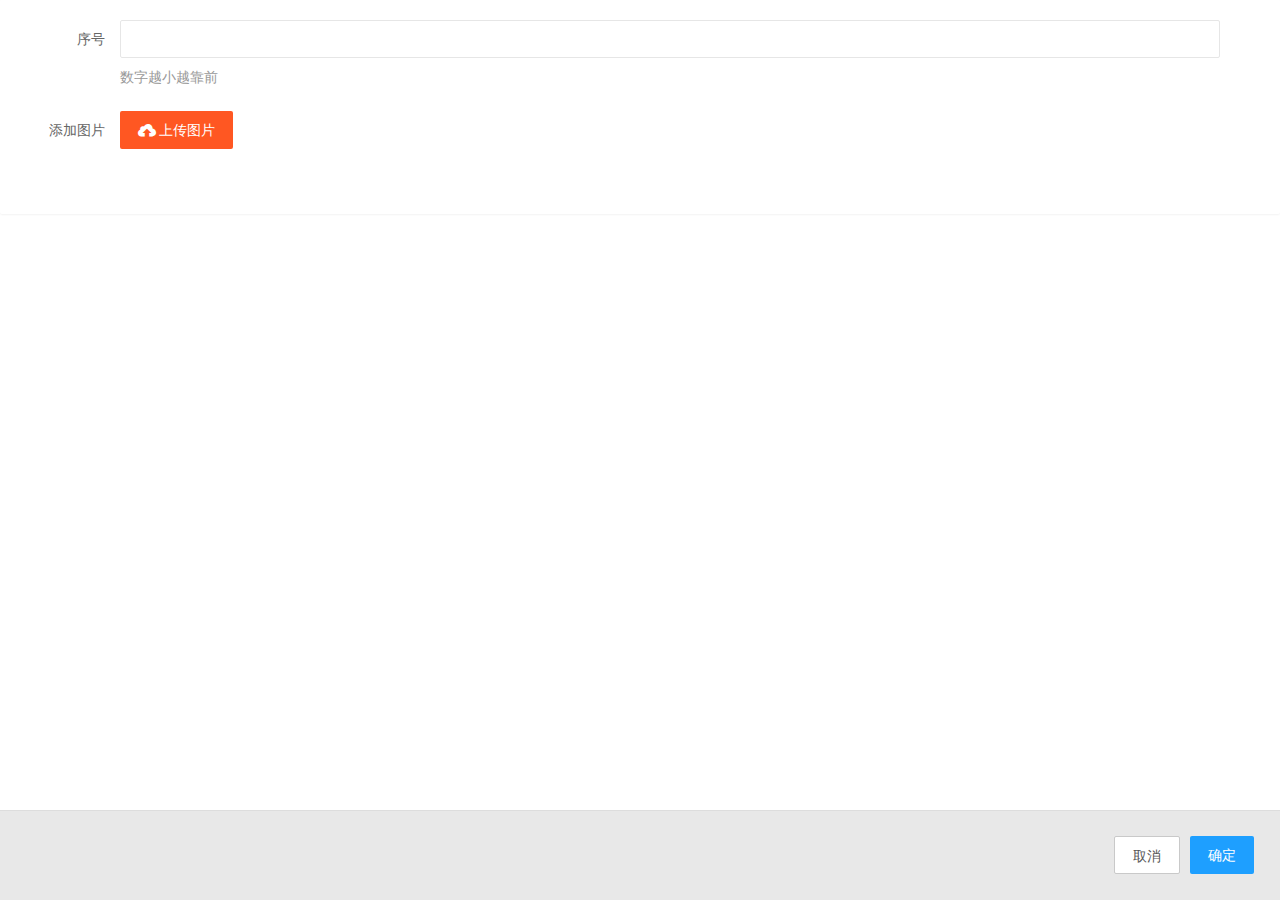
==== views/01轮播图-添加图片.html @ 13699b0d "first commit" ====
<!DOCTYPE html>
<html>
	<head>
		<meta charset="UTF-8">
		<meta http-equiv="X-UA-Compatible" content="IE=edge">
		<title></title>
		<link rel="stylesheet" href="../assets/css/layui.css">
	    <link rel="stylesheet" href="../assets/css/view.css"/>
	    <link rel="stylesheet" href="../assets/css/style.css"/>
	</head>
	<body class="layui-tank">
		 <div class="layui-card">
		 	<form class="layui-form" action="">
			   <div class="layui-form-item">
				    <label class="layui-form-label">序号</label>
				    <div class="layui-input-block">
				        <input type="text" name="title" lay-verify="title" autocomplete="off" placeholder="" class="layui-input">
				    	<div class="layui-form-mid layui-word-aux">数字越小越靠前</div>
				    </div>					    
				</div>
				<div class="layui-form-item layui-form-text">
				    <label class="layui-form-label">添加图片</label>
				    <div class="layui-input-block">
				         <button type="button" class="layui-btn layui-btn-danger" id="test7"><i class="layui-icon"></i>上传图片</button>
				    </div>
				</div>
			</form>	
		 </div>
		 <div class=" tkbtnfxd">
	    	<button type="button" class="layui-btn  layui-btn-normal float-right">确定</button>
	        <button type="button" class="layui-btn layui-btn-primary float-right">取消</button>
	    </div>
	    
	<script src="../assets/layui.all.js"></script>    
	<script>
		layui.use('upload', function(){
		  var $ = layui.jquery
		  ,upload = layui.upload; 
		
		//设定文件大小限制
		  upload.render({
		    elem: '#test7'
		    ,url: '/upload/'
//		    ,size: 60 //限制文件大小，单位 KB
		    ,done: function(res){
		      console.log(res)
		    }
		  });
		});
		</script>
	</body>
</html>
---- assets/css/layui.css ----
/** layui-v2.4.5 MIT License By https://www.layui.com */
.layui-inline,img {
	display: inline-block;
	vertical-align: middle
}

h1,h2,h3,h4,h5,h6 {
	font-weight: 400
}

.layui-edge,.layui-header,.layui-inline,.layui-main {
	position: relative
}

.layui-elip,.layui-form-checkbox span,.layui-form-pane .layui-form-label {
	text-overflow: ellipsis;
	white-space: nowrap
}

.layui-btn,.layui-edge,.layui-inline,img {
	vertical-align: middle
}

.layui-btn,.layui-disabled,.layui-icon,.layui-unselect {
	-webkit-user-select: none;
	-ms-user-select: none;
	-moz-user-select: none
}

blockquote,body,button,dd,div,dl,dt,form,h1,h2,h3,h4,h5,h6,input,li,ol,p,pre,td,textarea,th,ul {
	margin: 0;
	padding: 0;
	-webkit-tap-highlight-color: rgba(0,0,0,0)
}

a:active,a:hover {
	outline: 0
}

img {
	border: none
}

li {
	list-style: none
}

table {
	border-collapse: collapse;
	border-spacing: 0
}

h4,h5,h6 {
	font-size: 100%
}

button,input,optgroup,option,select,textarea {
	font-family: inherit;
	font-size: inherit;
	font-style: inherit;
	font-weight: inherit;
	outline: 0
}

pre {
	white-space: pre-wrap;
	white-space: -moz-pre-wrap;
	white-space: -pre-wrap;
	white-space: -o-pre-wrap;
	word-wrap: break-word
}

body {
	line-height: 24px;
	font: 14px Helvetica Neue,Helvetica,PingFang SC,Tahoma,Arial,sans-serif
}

hr {
	height: 1px;
	margin: 10px 0;
	border: 0;
	clear: both
}

a {
	color: #333;
	text-decoration: none
}

a:hover {
	color: #777
}

a cite {
	font-style: normal;
	*cursor: pointer
}

.layui-border-box,.layui-border-box * {
	box-sizing: border-box
}

.layui-box,.layui-box * {
	box-sizing: content-box
}

.layui-clear {
	clear: both;
	*zoom: 1
}

.layui-clear:after {
	content: '\20';
	clear: both;
	*zoom: 1;
	display: block;
	height: 0
}

.layui-inline {
	*display: inline;
	*zoom: 1
}

.layui-edge {
	display: inline-block;
	width: 0;
	height: 0;
	border-width: 6px;
	border-style: dashed;
	border-color: transparent;
	overflow: hidden
}

.layui-edge-top {
	top: -4px;
	border-bottom-color: #999;
	border-bottom-style: solid
}

.layui-edge-right {
	border-left-color: #999;
	border-left-style: solid
}

.layui-edge-bottom {
	top: 2px;
	border-top-color: #999;
	border-top-style: solid
}

.layui-edge-left {
	border-right-color: #999;
	border-right-style: solid
}

.layui-elip {
	overflow: hidden
}

.layui-disabled,.layui-disabled:hover {
	color: #d2d2d2!important;
	cursor: not-allowed!important
}

.layui-circle {
	border-radius: 100%
}

.layui-show {
	display: block!important
}

.layui-hide {
	display: none!important
}

@font-face {
	font-family:layui-icon;src:url(../font/iconfont.eot?v=240);src:url(../font/iconfont.eot?v=240#iefix) format('embedded-opentype'),url(../font/iconfont.svg?v=240#iconfont) format('svg'),url(../font/iconfont.woff?v=240) format('woff'),url(../font/iconfont.ttf?v=240) format('truetype')
}

.layui-icon {
	font-family: layui-icon!important;
	font-size: 16px;
	font-style: normal;
	-webkit-font-smoothing: antialiased;
	-moz-osx-font-smoothing: grayscale
}

.layui-icon-reply-fill:before {
	content: "\e611"
}

.layui-icon-set-fill:before {
	content: "\e614"
}

.layui-icon-menu-fill:before {
	content: "\e60f"
}

.layui-icon-search:before {
	content: "\e615"
}

.layui-icon-share:before {
	content: "\e641"
}

.layui-icon-set-sm:before {
	content: "\e620"
}

.layui-icon-engine:before {
	content: "\e628"
}

.layui-icon-close:before {
	content: "\1006"
}

.layui-icon-close-fill:before {
	content: "\1007"
}

.layui-icon-chart-screen:before {
	content: "\e629"
}

.layui-icon-star:before {
	content: "\e600"
}

.layui-icon-circle-dot:before {
	content: "\e617"
}

.layui-icon-chat:before {
	content: "\e606"
}

.layui-icon-release:before {
	content: "\e609"
}

.layui-icon-list:before {
	content: "\e60a"
}

.layui-icon-chart:before {
	content: "\e62c"
}

.layui-icon-ok-circle:before {
	content: "\1005"
}

.layui-icon-layim-theme:before {
	content: "\e61b"
}

.layui-icon-table:before {
	content: "\e62d"
}

.layui-icon-right:before {
	content: "\e602"
}

.layui-icon-left:before {
	content: "\e603"
}

.layui-icon-cart-simple:before {
	content: "\e698"
}

.layui-icon-face-cry:before {
	content: "\e69c"
}

.layui-icon-face-smile:before {
	content: "\e6af"
}

.layui-icon-survey:before {
	content: "\e6b2"
}

.layui-icon-tree:before {
	content: "\e62e"
}

.layui-icon-upload-circle:before {
	content: "\e62f"
}

.layui-icon-add-circle:before {
	content: "\e61f"
}

.layui-icon-download-circle:before {
	content: "\e601"
}

.layui-icon-templeate-1:before {
	content: "\e630"
}

.layui-icon-util:before {
	content: "\e631"
}

.layui-icon-face-surprised:before {
	content: "\e664"
}

.layui-icon-edit:before {
	content: "\e642"
}

.layui-icon-speaker:before {
	content: "\e645"
}

.layui-icon-down:before {
	content: "\e61a"
}

.layui-icon-file:before {
	content: "\e621"
}

.layui-icon-layouts:before {
	content: "\e632"
}

.layui-icon-rate-half:before {
	content: "\e6c9"
}

.layui-icon-add-circle-fine:before {
	content: "\e608"
}

.layui-icon-prev-circle:before {
	content: "\e633"
}

.layui-icon-read:before {
	content: "\e705"
}

.layui-icon-404:before {
	content: "\e61c"
}

.layui-icon-carousel:before {
	content: "\e634"
}

.layui-icon-help:before {
	content: "\e607"
}

.layui-icon-code-circle:before {
	content: "\e635"
}

.layui-icon-water:before {
	content: "\e636"
}

.layui-icon-username:before {
	content: "\e66f"
}

.layui-icon-find-fill:before {
	content: "\e670"
}

.layui-icon-about:before {
	content: "\e60b"
}

.layui-icon-location:before {
	content: "\e715"
}

.layui-icon-up:before {
	content: "\e619"
}

.layui-icon-pause:before {
	content: "\e651"
}

.layui-icon-date:before {
	content: "\e637"
}

.layui-icon-layim-uploadfile:before {
	content: "\e61d"
}

.layui-icon-delete:before {
	content: "\e640"
}

.layui-icon-play:before {
	content: "\e652"
}

.layui-icon-top:before {
	content: "\e604"
}

.layui-icon-friends:before {
	content: "\e612"
}

.layui-icon-refresh-3:before {
	content: "\e9aa"
}

.layui-icon-ok:before {
	content: "\e605"
}

.layui-icon-layer:before {
	content: "\e638"
}

.layui-icon-face-smile-fine:before {
	content: "\e60c"
}

.layui-icon-dollar:before {
	content: "\e659"
}

.layui-icon-group:before {
	content: "\e613"
}

.layui-icon-layim-download:before {
	content: "\e61e"
}

.layui-icon-picture-fine:before {
	content: "\e60d"
}

.layui-icon-link:before {
	content: "\e64c"
}

.layui-icon-diamond:before {
	content: "\e735"
}

.layui-icon-log:before {
	content: "\e60e"
}

.layui-icon-rate-solid:before {
	content: "\e67a"
}

.layui-icon-fonts-del:before {
	content: "\e64f"
}

.layui-icon-unlink:before {
	content: "\e64d"
}

.layui-icon-fonts-clear:before {
	content: "\e639"
}

.layui-icon-triangle-r:before {
	content: "\e623"
}

.layui-icon-circle:before {
	content: "\e63f"
}

.layui-icon-radio:before {
	content: "\e643"
}

.layui-icon-align-center:before {
	content: "\e647"
}

.layui-icon-align-right:before {
	content: "\e648"
}

.layui-icon-align-left:before {
	content: "\e649"
}

.layui-icon-loading-1:before {
	content: "\e63e"
}

.layui-icon-return:before {
	content: "\e65c"
}

.layui-icon-fonts-strong:before {
	content: "\e62b"
}

.layui-icon-upload:before {
	content: "\e67c"
}

.layui-icon-dialogue:before {
	content: "\e63a"
}

.layui-icon-video:before {
	content: "\e6ed"
}

.layui-icon-headset:before {
	content: "\e6fc"
}

.layui-icon-cellphone-fine:before {
	content: "\e63b"
}

.layui-icon-add-1:before {
	content: "\e654"
}

.layui-icon-face-smile-b:before {
	content: "\e650"
}

.layui-icon-fonts-html:before {
	content: "\e64b"
}

.layui-icon-form:before {
	content: "\e63c"
}

.layui-icon-cart:before {
	content: "\e657"
}

.layui-icon-camera-fill:before {
	content: "\e65d"
}

.layui-icon-tabs:before {
	content: "\e62a"
}

.layui-icon-fonts-code:before {
	content: "\e64e"
}

.layui-icon-fire:before {
	content: "\e756"
}

.layui-icon-set:before {
	content: "\e716"
}

.layui-icon-fonts-u:before {
	content: "\e646"
}

.layui-icon-triangle-d:before {
	content: "\e625"
}

.layui-icon-tips:before {
	content: "\e702"
}

.layui-icon-picture:before {
	content: "\e64a"
}

.layui-icon-more-vertical:before {
	content: "\e671"
}

.layui-icon-flag:before {
	content: "\e66c"
}

.layui-icon-loading:before {
	content: "\e63d"
}

.layui-icon-fonts-i:before {
	content: "\e644"
}

.layui-icon-refresh-1:before {
	content: "\e666"
}

.layui-icon-rmb:before {
	content: "\e65e"
}

.layui-icon-home:before {
	content: "\e68e"
}

.layui-icon-user:before {
	content: "\e770"
}

.layui-icon-notice:before {
	content: "\e667"
}

.layui-icon-login-weibo:before {
	content: "\e675"
}

.layui-icon-voice:before {
	content: "\e688"
}

.layui-icon-upload-drag:before {
	content: "\e681"
}

.layui-icon-login-qq:before {
	content: "\e676"
}

.layui-icon-snowflake:before {
	content: "\e6b1"
}

.layui-icon-file-b:before {
	content: "\e655"
}

.layui-icon-template:before {
	content: "\e663"
}

.layui-icon-auz:before {
	content: "\e672"
}

.layui-icon-console:before {
	content: "\e665"
}

.layui-icon-app:before {
	content: "\e653"
}

.layui-icon-prev:before {
	content: "\e65a"
}

.layui-icon-website:before {
	content: "\e7ae"
}

.layui-icon-next:before {
	content: "\e65b"
}

.layui-icon-component:before {
	content: "\e857"
}

.layui-icon-more:before {
	content: "\e65f"
}

.layui-icon-login-wechat:before {
	content: "\e677"
}

.layui-icon-shrink-right:before {
	content: "\e668"
}

.layui-icon-spread-left:before {
	content: "\e66b"
}

.layui-icon-camera:before {
	content: "\e660"
}

.layui-icon-note:before {
	content: "\e66e"
}

.layui-icon-refresh:before {
	content: "\e669"
}

.layui-icon-female:before {
	content: "\e661"
}

.layui-icon-male:before {
	content: "\e662"
}

.layui-icon-password:before {
	content: "\e673"
}

.layui-icon-senior:before {
	content: "\e674"
}

.layui-icon-theme:before {
	content: "\e66a"
}

.layui-icon-tread:before {
	content: "\e6c5"
}

.layui-icon-praise:before {
	content: "\e6c6"
}

.layui-icon-star-fill:before {
	content: "\e658"
}

.layui-icon-rate:before {
	content: "\e67b"
}

.layui-icon-template-1:before {
	content: "\e656"
}

.layui-icon-vercode:before {
	content: "\e679"
}

.layui-icon-cellphone:before {
	content: "\e678"
}

.layui-icon-screen-full:before {
	content: "\e622"
}

.layui-icon-screen-restore:before {
	content: "\e758"
}

.layui-icon-cols:before {
	content: "\e610"
}

.layui-icon-export:before {
	content: "\e67d"
}

.layui-icon-print:before {
	content: "\e66d"
}

.layui-icon-slider:before {
	content: "\e714"
}

.layui-main {
	width: 1140px;
	margin: 0 auto
}

.layui-header {
	z-index: 1000;
	height: 60px
}

.layui-header a:hover {
	transition: all .5s;
	-webkit-transition: all .5s
}

.layui-side {
	position: fixed;
	left: 0;
	top: 0;
	bottom: 0;
	z-index: 999;
	width: 200px;
	overflow-x: hidden
}

.layui-side-scroll {
	position: relative;
	width: 220px;
	height: 100%;
	overflow-x: hidden
}

.layui-body {
	position: absolute;
	left: 200px;
	right: 0;
	top: 0;
	bottom: 0;
	z-index: 998;
	width: auto;
	overflow: hidden;
	overflow-y: auto;
	box-sizing: border-box
}

.layui-layout-body {
	overflow: hidden
}

.layui-layout-admin .layui-header {
	background-color: #23262E
}

.layui-layout-admin .layui-side {
	top: 60px;
	width: 200px;
	overflow-x: hidden
}

.layui-layout-admin .layui-body {
	top: 60px;
	bottom: 44px
}

.layui-layout-admin .layui-main {
	width: auto;
	margin: 0 15px
}

.layui-layout-admin .layui-footer {
	position: fixed;
	left: 200px;
	right: 0;
	bottom: 0;
	height: 44px;
	line-height: 44px;
	padding: 0 15px;
	background-color: #eee
}

.layui-layout-admin .layui-logo {
	position: absolute;
	left: 0;
	top: 0;
	width: 200px;
	height: 100%;
	line-height: 60px;
	text-align: center;
	color: #009688;
	font-size: 16px
}

.layui-layout-admin .layui-header .layui-nav {
	background: 0 0
}

.layui-layout-left {
	position: absolute!important;
	left: 200px;
	top: 0
}

.layui-layout-right {
	position: absolute!important;
	right: 0;
	top: 0
}

.layui-container {
	position: relative;
	margin: 0 auto;
	padding: 0 15px;
	box-sizing: border-box
}

.layui-fluid {
	position: relative;
	margin: 0 auto;
	padding: 0 15px
}

.layui-row:after,.layui-row:before {
	content: '';
	display: block;
	clear: both
}

.layui-col-lg1,.layui-col-lg10,.layui-col-lg11,.layui-col-lg12,.layui-col-lg2,.layui-col-lg3,.layui-col-lg4,.layui-col-lg5,.layui-col-lg6,.layui-col-lg7,.layui-col-lg8,.layui-col-lg9,.layui-col-md1,.layui-col-md10,.layui-col-md11,.layui-col-md12,.layui-col-md2,.layui-col-md3,.layui-col-md4,.layui-col-md5,.layui-col-md6,.layui-col-md7,.layui-col-md8,.layui-col-md9,.layui-col-sm1,.layui-col-sm10,.layui-col-sm11,.layui-col-sm12,.layui-col-sm2,.layui-col-sm3,.layui-col-sm4,.layui-col-sm5,.layui-col-sm6,.layui-col-sm7,.layui-col-sm8,.layui-col-sm9,.layui-col-xs1,.layui-col-xs10,.layui-col-xs11,.layui-col-xs12,.layui-col-xs2,.layui-col-xs3,.layui-col-xs4,.layui-col-xs5,.layui-col-xs6,.layui-col-xs7,.layui-col-xs8,.layui-col-xs9 {
	position: relative;
	display: block;
	box-sizing: border-box
}

.layui-col-xs1,.layui-col-xs10,.layui-col-xs11,.layui-col-xs12,.layui-col-xs2,.layui-col-xs3,.layui-col-xs4,.layui-col-xs5,.layui-col-xs6,.layui-col-xs7,.layui-col-xs8,.layui-col-xs9 {
	float: left
}

.layui-col-xs1 {
	width: 8.33333333%
}

.layui-col-xs2 {
	width: 16.66666667%
}

.layui-col-xs3 {
	width: 25%
}

.layui-col-xs4 {
	width: 33.33333333%
}

.layui-col-xs5 {
	width: 41.66666667%
}

.layui-col-xs6 {
	width: 50%
}

.layui-col-xs7 {
	width: 58.33333333%
}

.layui-col-xs8 {
	width: 66.66666667%
}

.layui-col-xs9 {
	width: 75%
}

.layui-col-xs10 {
	width: 83.33333333%
}

.layui-col-xs11 {
	width: 91.66666667%
}

.layui-col-xs12 {
	width: 100%
}

.layui-col-xs-offset1 {
	margin-left: 8.33333333%
}

.layui-col-xs-offset2 {
	margin-left: 16.66666667%
}

.layui-col-xs-offset3 {
	margin-left: 25%
}

.layui-col-xs-offset4 {
	margin-left: 33.33333333%
}

.layui-col-xs-offset5 {
	margin-left: 41.66666667%
}

.layui-col-xs-offset6 {
	margin-left: 50%
}

.layui-col-xs-offset7 {
	margin-left: 58.33333333%
}

.layui-col-xs-offset8 {
	margin-left: 66.66666667%
}

.layui-col-xs-offset9 {
	margin-left: 75%
}

.layui-col-xs-offset10 {
	margin-left: 83.33333333%
}

.layui-col-xs-offset11 {
	margin-left: 91.66666667%
}

.layui-col-xs-offset12 {
	margin-left: 100%
}

@media screen and (max-width:768px) {
	.layui-hide-xs {
		display: none!important
	}

	.layui-show-xs-block {
		display: block!important
	}

	.layui-show-xs-inline {
		display: inline!important
	}

	.layui-show-xs-inline-block {
		display: inline-block!important
	}
}

@media screen and (min-width:768px) {
	.layui-container {
		width: 750px
	}

	.layui-hide-sm {
		display: none!important
	}

	.layui-show-sm-block {
		display: block!important
	}

	.layui-show-sm-inline {
		display: inline!important
	}

	.layui-show-sm-inline-block {
		display: inline-block!important
	}

	.layui-col-sm1,.layui-col-sm10,.layui-col-sm11,.layui-col-sm12,.layui-col-sm2,.layui-col-sm3,.layui-col-sm4,.layui-col-sm5,.layui-col-sm6,.layui-col-sm7,.layui-col-sm8,.layui-col-sm9 {
		float: left
	}

	.layui-col-sm1 {
		width: 8.33333333%
	}

	.layui-col-sm2 {
		width: 16.66666667%
	}

	.layui-col-sm3 {
		width: 25%
	}

	.layui-col-sm4 {
		width: 33.33333333%
	}

	.layui-col-sm5 {
		width: 41.66666667%
	}

	.layui-col-sm6 {
		width: 50%
	}

	.layui-col-sm7 {
		width: 58.33333333%
	}

	.layui-col-sm8 {
		width: 66.66666667%
	}

	.layui-col-sm9 {
		width: 75%
	}

	.layui-col-sm10 {
		width: 83.33333333%
	}

	.layui-col-sm11 {
		width: 91.66666667%
	}

	.layui-col-sm12 {
		width: 100%
	}

	.layui-col-sm-offset1 {
		margin-left: 8.33333333%
	}

	.layui-col-sm-offset2 {
		margin-left: 16.66666667%
	}

	.layui-col-sm-offset3 {
		margin-left: 25%
	}

	.layui-col-sm-offset4 {
		margin-left: 33.33333333%
	}

	.layui-col-sm-offset5 {
		margin-left: 41.66666667%
	}

	.layui-col-sm-offset6 {
		margin-left: 50%
	}

	.layui-col-sm-offset7 {
		margin-left: 58.33333333%
	}

	.layui-col-sm-offset8 {
		margin-left: 66.66666667%
	}

	.layui-col-sm-offset9 {
		margin-left: 75%
	}

	.layui-col-sm-offset10 {
		margin-left: 83.33333333%
	}

	.layui-col-sm-offset11 {
		margin-left: 91.66666667%
	}

	.layui-col-sm-offset12 {
		margin-left: 100%
	}
}

@media screen and (min-width:992px) {
	.layui-container {
		width: 970px
	}

	.layui-hide-md {
		display: none!important
	}

	.layui-show-md-block {
		display: block!important
	}

	.layui-show-md-inline {
		display: inline!important
	}

	.layui-show-md-inline-block {
		display: inline-block!important
	}

	.layui-col-md1,.layui-col-md10,.layui-col-md11,.layui-col-md12,.layui-col-md2,.layui-col-md3,.layui-col-md4,.layui-col-md5,.layui-col-md6,.layui-col-md7,.layui-col-md8,.layui-col-md9 {
		float: left
	}

	.layui-col-md1 {
		width: 8.33333333%
	}

	.layui-col-md2 {
		width: 16.66666667%
	}

	.layui-col-md3 {
		width: 25%
	}

	.layui-col-md4 {
		width: 33.33333333%
	}

	.layui-col-md5 {
		width: 41.66666667%
	}

	.layui-col-md6 {
		width: 50%
	}

	.layui-col-md7 {
		width: 58.33333333%
	}

	.layui-col-md8 {
		width: 66.66666667%
	}

	.layui-col-md9 {
		width: 75%
	}

	.layui-col-md10 {
		width: 83.33333333%
	}

	.layui-col-md11 {
		width: 91.66666667%
	}

	.layui-col-md12 {
		width: 100%
	}

	.layui-col-md-offset1 {
		margin-left: 8.33333333%
	}

	.layui-col-md-offset2 {
		margin-left: 16.66666667%
	}

	.layui-col-md-offset3 {
		margin-left: 25%
	}

	.layui-col-md-offset4 {
		margin-left: 33.33333333%
	}

	.layui-col-md-offset5 {
		margin-left: 41.66666667%
	}

	.layui-col-md-offset6 {
		margin-left: 50%
	}

	.layui-col-md-offset7 {
		margin-left: 58.33333333%
	}

	.layui-col-md-offset8 {
		margin-left: 66.66666667%
	}

	.layui-col-md-offset9 {
		margin-left: 75%
	}

	.layui-col-md-offset10 {
		margin-left: 83.33333333%
	}

	.layui-col-md-offset11 {
		margin-left: 91.66666667%
	}

	.layui-col-md-offset12 {
		margin-left: 100%
	}
}

@media screen and (min-width:1200px) {
	.layui-container {
		width: 1170px
	}

	.layui-hide-lg {
		display: none!important
	}

	.layui-show-lg-block {
		display: block!important
	}

	.layui-show-lg-inline {
		display: inline!important
	}

	.layui-show-lg-inline-block {
		display: inline-block!important
	}

	.layui-col-lg1,.layui-col-lg10,.layui-col-lg11,.layui-col-lg12,.layui-col-lg2,.layui-col-lg3,.layui-col-lg4,.layui-col-lg5,.layui-col-lg6,.layui-col-lg7,.layui-col-lg8,.layui-col-lg9 {
		float: left
	}

	.layui-col-lg1 {
		width: 8.33333333%
	}

	.layui-col-lg2 {
		width: 16.66666667%
	}

	.layui-col-lg3 {
		width: 25%
	}

	.layui-col-lg4 {
		width: 33.33333333%
	}

	.layui-col-lg5 {
		width: 41.66666667%
	}

	.layui-col-lg6 {
		width: 50%
	}

	.layui-col-lg7 {
		width: 58.33333333%
	}

	.layui-col-lg8 {
		width: 66.66666667%
	}

	.layui-col-lg9 {
		width: 75%
	}

	.layui-col-lg10 {
		width: 83.33333333%
	}

	.layui-col-lg11 {
		width: 91.66666667%
	}

	.layui-col-lg12 {
		width: 100%
	}

	.layui-col-lg-offset1 {
		margin-left: 8.33333333%
	}

	.layui-col-lg-offset2 {
		margin-left: 16.66666667%
	}

	.layui-col-lg-offset3 {
		margin-left: 25%
	}

	.layui-col-lg-offset4 {
		margin-left: 33.33333333%
	}

	.layui-col-lg-offset5 {
		margin-left: 41.66666667%
	}

	.layui-col-lg-offset6 {
		margin-left: 50%
	}

	.layui-col-lg-offset7 {
		margin-left: 58.33333333%
	}

	.layui-col-lg-offset8 {
		margin-left: 66.66666667%
	}

	.layui-col-lg-offset9 {
		margin-left: 75%
	}

	.layui-col-lg-offset10 {
		margin-left: 83.33333333%
	}

	.layui-col-lg-offset11 {
		margin-left: 91.66666667%
	}

	.layui-col-lg-offset12 {
		margin-left: 100%
	}
}

.layui-col-space1 {
	margin: -.5px
}

.layui-col-space1>* {
	padding: .5px
}

.layui-col-space3 {
	margin: -1.5px
}

.layui-col-space3>* {
	padding: 1.5px
}

.layui-col-space5 {
	margin: -2.5px
}

.layui-col-space5>* {
	padding: 2.5px
}

.layui-col-space8 {
	margin: -3.5px
}

.layui-col-space8>* {
	padding: 3.5px
}

.layui-col-space10 {
	margin: -5px
}

.layui-col-space10>* {
	padding: 5px
}

.layui-col-space12 {
	margin: -6px
}

.layui-col-space12>* {
	padding: 6px
}

.layui-col-space15 {
	margin: -7.5px
}

.layui-col-space15>* {
	padding: 7.5px
}

.layui-col-space18 {
	margin: -9px
}

.layui-col-space18>* {
	padding: 9px
}

.layui-col-space20 {
	margin: -10px
}

.layui-col-space20>* {
	padding: 10px
}

.layui-col-space22 {
	margin: -11px
}

.layui-col-space22>* {
	padding: 11px
}

.layui-col-space25 {
	margin: -12.5px
}

.layui-col-space25>* {
	padding: 12.5px
}

.layui-col-space30 {
	margin: -15px
}

.layui-col-space30>* {
	padding: 15px
}

.layui-btn,.layui-input,.layui-select,.layui-textarea,.layui-upload-button {
	outline: 0;
	-webkit-appearance: none;
	transition: all .3s;
	-webkit-transition: all .3s;
	box-sizing: border-box
}

.layui-elem-quote {
	margin-bottom: 10px;
	padding: 15px;
	line-height: 22px;
	border-left: 5px solid #009688;
	border-radius: 0 2px 2px 0;
	background-color: #f2f2f2
}

.layui-quote-nm {
	border-style: solid;
	border-width: 1px 1px 1px 5px;
	background: 0 0
}

.layui-elem-field {
	margin-bottom: 10px;
	padding: 0;
	border-width: 1px;
	border-style: solid
}

.layui-elem-field legend {
	margin-left: 20px;
	padding: 0 10px;
	font-size: 20px;
	font-weight: 300
}

.layui-field-title {
	margin: 10px 0 20px;
	border-width: 1px 0 0
}

.layui-field-box {
	padding: 10px 15px
}

.layui-field-title .layui-field-box {
	padding: 10px 0
}

.layui-progress {
	position: relative;
	height: 6px;
	border-radius: 20px;
	background-color: #e2e2e2
}

.layui-progress-bar {
	position: absolute;
	left: 0;
	top: 0;
	width: 0;
	max-width: 100%;
	height: 6px;
	border-radius: 20px;
	text-align: right;
	background-color: #5FB878;
	transition: all .3s;
	-webkit-transition: all .3s
}

.layui-progress-big,.layui-progress-big .layui-progress-bar {
	height: 18px;
	line-height: 18px
}

.layui-progress-text {
	position: relative;
	top: -20px;
	line-height: 18px;
	font-size: 12px;
	color: #666
}

.layui-progress-big .layui-progress-text {
	position: static;
	padding: 0 10px;
	color: #fff
}

.layui-collapse {
	border-width: 1px;
	border-style: solid;
	border-radius: 2px
}

.layui-colla-content,.layui-colla-item {
	border-top-width: 1px;
	border-top-style: solid
}

.layui-colla-item:first-child {
	border-top: none
}

.layui-colla-title {
	position: relative;
	height: 42px;
	line-height: 42px;
	padding: 0 15px 0 35px;
	color: #333;
	background-color: #f2f2f2;
	cursor: pointer;
	font-size: 14px;
	overflow: hidden
}

.layui-colla-content {
	display: none;
	padding: 10px 15px;
	line-height: 22px;
	color: #666
}

.layui-colla-icon {
	position: absolute;
	left: 15px;
	top: 0;
	font-size: 14px
}

.layui-card {
	margin-bottom: 15px;
	border-radius: 2px;
	background-color: #fff;
	box-shadow: 0 1px 2px 0 rgba(0,0,0,.05)
}

.layui-card:last-child {
	margin-bottom: 0
}

.layui-card-header {
	position: relative;
	height: 42px;
	line-height: 42px;
	padding: 0 15px;
	border-bottom: 1px solid #f6f6f6;
	color: #333;
	border-radius: 2px 2px 0 0;
	font-size: 14px
}

.layui-bg-black,.layui-bg-blue,.layui-bg-cyan,.layui-bg-green,.layui-bg-orange,.layui-bg-red {
	color: #fff!important
}

.layui-card-body {
	position: relative;
	padding: 10px 15px;
	line-height: 24px
}

.layui-card-body[pad15] {
	padding: 15px
}

.layui-card-body[pad20] {
	padding: 20px
}

.layui-card-body .layui-table {
	margin: 5px 0
}

.layui-card .layui-tab {
	margin: 0
}

.layui-panel-window {
	position: relative;
	padding: 15px;
	border-radius: 0;
	border-top: 5px solid #E6E6E6;
	background-color: #fff
}

.layui-auxiliar-moving {
	position: fixed;
	left: 0;
	right: 0;
	top: 0;
	bottom: 0;
	width: 100%;
	height: 100%;
	background: 0 0;
	z-index: 9999999999
}

.layui-form-label,.layui-form-mid,.layui-form-select,.layui-input-block,.layui-input-inline,.layui-textarea {
	position: relative
}

.layui-bg-red {
	background-color: #FF5722!important
}

.layui-bg-orange {
	background-color: #FFB800!important
}

.layui-bg-green {
	background-color: #009688!important
}

.layui-bg-cyan {
	background-color: #2F4056!important
}

.layui-bg-blue {
	background-color: #1E9FFF!important
}

.layui-bg-black {
	background-color: #393D49!important
}

.layui-bg-gray {
	background-color: #eee!important;
	color: #666!important
}

.layui-badge-rim,.layui-colla-content,.layui-colla-item,.layui-collapse,.layui-elem-field,.layui-form-pane .layui-form-item[pane],.layui-form-pane .layui-form-label,.layui-input,.layui-layedit,.layui-layedit-tool,.layui-quote-nm,.layui-select,.layui-tab-bar,.layui-tab-card,.layui-tab-title,.layui-tab-title .layui-this:after,.layui-textarea {
	border-color: #e6e6e6
}

.layui-timeline-item:before,hr {
	background-color: #e6e6e6
}

.layui-text {
	line-height: 22px;
	font-size: 14px;
	color: #666
}

.layui-text h1,.layui-text h2,.layui-text h3 {
	font-weight: 500;
	color: #333
}

.layui-text h1 {
	font-size: 30px
}

.layui-text h2 {
	font-size: 24px
}

.layui-text h3 {
	font-size: 18px
}

.layui-text a:not(.layui-btn) {
	color: #01AAED
}

.layui-text a:not(.layui-btn):hover {
	text-decoration: underline
}

.layui-text ul {
	padding: 5px 0 5px 15px
}

.layui-text ul li {
	margin-top: 5px;
	list-style-type: disc
}

.layui-text em,.layui-word-aux {
	color: #999!important;
	padding: 0 5px!important
}

.layui-btn {
	display: inline-block;
	height: 38px;
	line-height: 38px;
	padding: 0 18px;
	background-color: #009688;
	color: #fff;
	white-space: nowrap;
	text-align: center;
	font-size: 14px;
	border: none;
	border-radius: 2px;
	cursor: pointer
}

.layui-btn:hover {
	opacity: .8;
	filter: alpha(opacity=80);
	color: #fff
}

.layui-btn:active {
	opacity: 1;
	filter: alpha(opacity=100)
}

.layui-btn+.layui-btn {
	margin-left: 10px
}

.layui-btn-container {
	font-size: 0
}

.layui-btn-container .layui-btn {
	margin-right: 10px;
	margin-bottom: 10px
}

.layui-btn-container .layui-btn+.layui-btn {
	margin-left: 0
}

.layui-table .layui-btn-container .layui-btn {
	margin-bottom: 9px
}

.layui-btn-radius {
	border-radius: 100px
}

.layui-btn .layui-icon {
	margin-right: 3px;
	font-size: 18px;
	vertical-align: bottom;
	vertical-align: middle\9
}

.layui-btn-primary {
	border: 1px solid #C9C9C9;
	background-color: #fff;
	color: #555
}

.layui-btn-primary:hover {
	border-color: #009688;
	color: #333
}

.layui-btn-normal {
	background-color: #1E9FFF
}

.layui-btn-warm {
	background-color: #FFB800
}

.layui-btn-danger {
	background-color: #FF5722
}

.layui-btn-disabled,.layui-btn-disabled:active,.layui-btn-disabled:hover {
	border: 1px solid #e6e6e6;
	background-color: #FBFBFB;
	color: #C9C9C9;
	cursor: not-allowed;
	opacity: 1
}

.layui-btn-lg {
	height: 44px;
	line-height: 44px;
	padding: 0 25px;
	font-size: 16px
}

.layui-btn-sm {
	height: 30px;
	line-height: 30px;
	padding: 0 10px;
	font-size: 12px
}

.layui-btn-sm i {
	font-size: 16px!important
}

.layui-btn-xs {
	height: 22px;
	line-height: 22px;
	padding: 0 5px;
	font-size: 12px
}

.layui-btn-xs i {
	font-size: 14px!important
}

.layui-btn-group {
	display: inline-block;
	vertical-align: middle;
	font-size: 0
}

.layui-btn-group .layui-btn {
	margin-left: 0!important;
	margin-right: 0!important;
	border-left: 1px solid rgba(255,255,255,.5);
	border-radius: 0
}

.layui-btn-group .layui-btn-primary {
	border-left: none
}

.layui-btn-group .layui-btn-primary:hover {
	border-color: #C9C9C9;
	color: #009688
}

.layui-btn-group .layui-btn:first-child {
	border-left: none;
	border-radius: 2px 0 0 2px
}

.layui-btn-group .layui-btn-primary:first-child {
	border-left: 1px solid #c9c9c9
}

.layui-btn-group .layui-btn:last-child {
	border-radius: 0 2px 2px 0
}

.layui-btn-group .layui-btn+.layui-btn {
	margin-left: 0
}

.layui-btn-group+.layui-btn-group {
	margin-left: 10px
}

.layui-btn-fluid {
	width: 100%
}

.layui-input,.layui-select,.layui-textarea {
	height: 38px;
	line-height: 1.3;
	line-height: 38px\9;
	border-width: 1px;
	border-style: solid;
	background-color: #fff;
	border-radius: 2px
}

.layui-input::-webkit-input-placeholder,.layui-select::-webkit-input-placeholder,.layui-textarea::-webkit-input-placeholder {
	line-height: 1.3
}

.layui-input,.layui-textarea {
	display: block;
	width: 100%;
	padding-left: 10px
}

.layui-input:hover,.layui-textarea:hover {
	border-color: #D2D2D2!important
}

.layui-input:focus,.layui-textarea:focus {
	border-color: #C9C9C9!important
}

.layui-textarea {
	min-height: 100px;
	height: auto;
	line-height: 20px;
	padding: 6px 10px;
	resize: vertical
}

.layui-select {
	padding: 0 10px
}

.layui-form input[type=checkbox],.layui-form input[type=radio],.layui-form select {
	display: none
}

.layui-form [lay-ignore] {
	display: initial
}

.layui-form-item {
	margin-bottom: 15px;
	clear: both;
	*zoom: 1
}

.layui-form-item:after {
	content: '\20';
	clear: both;
	*zoom: 1;
	display: block;
	height: 0
}

.layui-form-label {
	float: left;
	display: block;
	padding: 9px 15px;
	width: 80px;
	font-weight: 400;
	line-height: 20px;
	text-align: right;
	color: #666;
}

.layui-form-label-col {
	display: block;
	float: none;
	padding: 9px 0;
	line-height: 20px;
	text-align: left
}

.layui-form-item .layui-inline {
	margin-bottom: 5px;
	margin-right: 10px
}

.layui-input-block {
	margin-left: 110px;
	min-height: 36px;
	line-height: 36px;
}

.layui-input-inline {
	display: inline-block;
	vertical-align: middle
}

.layui-form-item .layui-input-inline {
	float: left;
	width: 190px;
	margin-right: 10px;
	line-height: 36px;
}

.layui-form-text .layui-input-inline {
	width: auto
}

.layui-form-mid {
	float: left;
	display: block;
	padding: 9px 0!important;
	line-height: 20px;
	margin-right: 10px
}

.layui-form-danger+.layui-form-select .layui-input,.layui-form-danger:focus {
	border-color: #FF5722!important
}

.layui-form-select .layui-input {
	padding-right: 30px;
	cursor: pointer
}

.layui-form-select .layui-edge {
	position: absolute;
	right: 10px;
	top: 50%;
	margin-top: -3px;
	cursor: pointer;
	border-width: 6px;
	border-top-color: #c2c2c2;
	border-top-style: solid;
	transition: all .3s;
	-webkit-transition: all .3s
}

.layui-form-select dl {
	display: none;
	position: absolute;
	left: 0;
	top: 42px;
	padding: 5px 0;
	z-index: 899;
	min-width: 100%;
	border: 1px solid #d2d2d2;
	max-height: 300px;
	overflow-y: auto;
	background-color: #fff;
	border-radius: 2px;
	box-shadow: 0 2px 4px rgba(0,0,0,.12);
	box-sizing: border-box
}

.layui-form-select dl dd,.layui-form-select dl dt {
	padding: 0 10px;
	line-height: 36px;
	white-space: nowrap;
	overflow: hidden;
	text-overflow: ellipsis
}

.layui-form-select dl dt {
	font-size: 12px;
	color: #999
}

.layui-form-select dl dd {
	cursor: pointer
}

.layui-form-select dl dd:hover {
	background-color: #f2f2f2;
	-webkit-transition: .5s all;
	transition: .5s all
}

.layui-form-select .layui-select-group dd {
	padding-left: 20px
}

.layui-form-select dl dd.layui-select-tips {
	padding-left: 10px!important;
	color: #999
}

.layui-form-select dl dd.layui-this {
	background-color: #5FB878;
	color: #fff
}

.layui-form-checkbox,.layui-form-select dl dd.layui-disabled {
	background-color: #fff
}

.layui-form-selected dl {
	display: block
}

.layui-form-checkbox,.layui-form-checkbox *,.layui-form-switch {
	display: inline-block;
	vertical-align: middle
}

.layui-form-selected .layui-edge {
	margin-top: -9px;
	-webkit-transform: rotate(180deg);
	transform: rotate(180deg);
	margin-top: -3px\9
}

:root .layui-form-selected .layui-edge {
	margin-top: -9px\0/IE9
}

.layui-form-selectup dl {
	top: auto;
	bottom: 42px
}

.layui-select-none {
	margin: 5px 0;
	text-align: center;
	color: #999
}

.layui-select-disabled .layui-disabled {
	border-color: #eee!important
}

.layui-select-disabled .layui-edge {
	border-top-color: #d2d2d2
}

.layui-form-checkbox {
	position: relative;
	height: 30px;
	line-height: 30px;
	margin-right: 10px;
	padding-right: 30px;
	cursor: pointer;
	font-size: 0;
	-webkit-transition: .1s linear;
	transition: .1s linear;
	box-sizing: border-box
}

.layui-form-checkbox span {
	padding: 0 10px;
	height: 100%;
	font-size: 14px;
	border-radius: 2px 0 0 2px;
	background-color: #d2d2d2;
	color: #fff;
	overflow: hidden
}

.layui-form-checkbox:hover span {
	background-color: #c2c2c2
}

.layui-form-checkbox i {
	position: absolute;
	right: 0;
	top: 0;
	width: 30px;
	height: 28px;
	border: 1px solid #d2d2d2;
	border-left: none;
	border-radius: 0 2px 2px 0;
	color: #fff;
	font-size: 20px;
	text-align: center
}

.layui-form-checkbox:hover i {
	border-color: #c2c2c2;
	color: #c2c2c2
}

.layui-form-checked,.layui-form-checked:hover {
	border-color: #5FB878
}

.layui-form-checked span,.layui-form-checked:hover span {
	background-color: #5FB878
}

.layui-form-checked i,.layui-form-checked:hover i {
	color: #5FB878
}

.layui-form-item .layui-form-checkbox {
	margin-top: 4px
}

.layui-form-checkbox[lay-skin=primary] {
	height: auto!important;
	line-height: normal!important;
	min-width: 18px;
	min-height: 18px;
	border: none!important;
	margin-right: 0;
	padding-left: 28px;
	padding-right: 0;
	background: 0 0
}

.layui-form-checkbox[lay-skin=primary] span {
	padding-left: 0;
	padding-right: 15px;
	line-height: 18px;
	background: 0 0;
	color: #666
}

.layui-form-checkbox[lay-skin=primary] i {
	right: auto;
	left: 0;
	width: 16px;
	height: 16px;
	line-height: 16px;
	border: 1px solid #d2d2d2;
	font-size: 12px;
	border-radius: 2px;
	background-color: #fff;
	-webkit-transition: .1s linear;
	transition: .1s linear
}

.layui-form-checkbox[lay-skin=primary]:hover i {
	border-color: #5FB878;
	color: #fff
}

.layui-form-checked[lay-skin=primary] i {
	border-color: #5FB878;
	background-color: #5FB878;
	color: #fff
}

.layui-checkbox-disbaled[lay-skin=primary] span {
	background: 0 0!important;
	color: #c2c2c2
}

.layui-checkbox-disbaled[lay-skin=primary]:hover i {
	border-color: #d2d2d2
}

.layui-form-item .layui-form-checkbox[lay-skin=primary] {
	margin-top: 10px
}

.layui-form-switch {
	position: relative;
	height: 22px;
	line-height: 22px;
	min-width: 35px;
	padding: 0 5px;
	margin-top: 8px;
	border: 1px solid #d2d2d2;
	border-radius: 20px;
	cursor: pointer;
	background-color: #fff;
	-webkit-transition: .1s linear;
	transition: .1s linear
}

.layui-form-switch i {
	position: absolute;
	left: 5px;
	top: 3px;
	width: 16px;
	height: 16px;
	border-radius: 20px;
	background-color: #d2d2d2;
	-webkit-transition: .1s linear;
	transition: .1s linear
}

.layui-form-switch em {
	position: relative;
	top: 0;
	width: 25px;
	margin-left: 21px;
	padding: 0!important;
	text-align: center!important;
	color: #999!important;
	font-style: normal!important;
	font-size: 12px
}

.layui-form-onswitch {
	border-color: #5FB878;
	background-color: #5FB878
}

.layui-checkbox-disbaled,.layui-checkbox-disbaled i {
	border-color: #e2e2e2!important
}

.layui-form-onswitch i {
	left: 100%;
	margin-left: -21px;
	background-color: #fff
}

.layui-form-onswitch em {
	margin-left: 5px;
	margin-right: 21px;
	color: #fff!important
}

.layui-checkbox-disbaled span {
	background-color: #e2e2e2!important
}

.layui-checkbox-disbaled:hover i {
	color: #fff!important
}[lay-radio] {
	display: none
}

.layui-form-radio,.layui-form-radio * {
	display: inline-block;
	vertical-align: middle
}

.layui-form-radio {
	line-height: 28px;
	margin: 6px 10px 0 0;
	padding-right: 10px;
	cursor: pointer;
	font-size: 0
}

.layui-form-radio * {
	font-size: 14px
}

.layui-form-radio>i {
	margin-right: 8px;
	font-size: 22px;
	color: #c2c2c2
}

.layui-form-radio>i:hover,.layui-form-radioed>i {
	color: #5FB878
}

.layui-radio-disbaled>i {
	color: #e2e2e2!important
}

.layui-form-pane .layui-form-label {
	width: 110px;
	padding: 8px 15px;
	height: 38px;
	line-height: 20px;
	border-width: 1px;
	border-style: solid;
	border-radius: 2px 0 0 2px;
	text-align: center;
	background-color: #FBFBFB;
	overflow: hidden;
	box-sizing: border-box
}

.layui-form-pane .layui-input-inline {
	margin-left: -1px
}

.layui-form-pane .layui-input-block {
	margin-left: 110px;
	left: -1px
}

.layui-form-pane .layui-input {
	border-radius: 0 2px 2px 0
}

.layui-form-pane .layui-form-text .layui-form-label {
	float: none;
	width: 100%;
	border-radius: 2px;
	box-sizing: border-box;
	text-align: left
}

.layui-form-pane .layui-form-text .layui-input-inline {
	display: block;
	margin: 0;
	top: -1px;
	clear: both
}

.layui-form-pane .layui-form-text .layui-input-block {
	margin: 0;
	left: 0;
	top: -1px
}

.layui-form-pane .layui-form-text .layui-textarea {
	min-height: 100px;
	border-radius: 0 0 2px 2px
}

.layui-form-pane .layui-form-checkbox {
	margin: 4px 0 4px 10px
}

.layui-form-pane .layui-form-radio,.layui-form-pane .layui-form-switch {
	margin-top: 6px;
	margin-left: 10px
}

.layui-form-pane .layui-form-item[pane] {
	position: relative;
	border-width: 1px;
	border-style: solid
}

.layui-form-pane .layui-form-item[pane] .layui-form-label {
	position: absolute;
	left: 0;
	top: 0;
	height: 100%;
	border-width: 0 1px 0 0
}

.layui-form-pane .layui-form-item[pane] .layui-input-inline {
	margin-left: 110px
}

@media screen and (max-width:450px) {
	.layui-form-item .layui-form-label {
		text-overflow: ellipsis;
		overflow: hidden;
		white-space: nowrap
	}

	.layui-form-item .layui-inline {
		display: block;
		margin-right: 0;
		margin-bottom: 20px;
		clear: both
	}

	.layui-form-item .layui-inline:after {
		content: '\20';
		clear: both;
		display: block;
		height: 0
	}

	.layui-form-item .layui-input-inline {
		display: block;
		float: none;
		left: -3px;
		width: auto;
		margin: 0 0 10px 112px
	}

	.layui-form-item .layui-input-inline+.layui-form-mid {
		margin-left: 110px;
		top: -5px;
		padding: 0
	}

	.layui-form-item .layui-form-checkbox {
		margin-right: 5px;
		margin-bottom: 5px
	}
}

.layui-layedit {
	border-width: 1px;
	border-style: solid;
	border-radius: 2px
}

.layui-layedit-tool {
	padding: 3px 5px;
	border-bottom-width: 1px;
	border-bottom-style: solid;
	font-size: 0
}

.layedit-tool-fixed {
	position: fixed;
	top: 0;
	border-top: 1px solid #e2e2e2
}

.layui-layedit-tool .layedit-tool-mid,.layui-layedit-tool .layui-icon {
	display: inline-block;
	vertical-align: middle;
	text-align: center;
	font-size: 14px
}

.layui-layedit-tool .layui-icon {
	position: relative;
	width: 32px;
	height: 30px;
	line-height: 30px;
	margin: 3px 5px;
	color: #777;
	cursor: pointer;
	border-radius: 2px
}

.layui-layedit-tool .layui-icon:hover {
	color: #393D49
}

.layui-layedit-tool .layui-icon:active {
	color: #000
}

.layui-layedit-tool .layedit-tool-active {
	background-color: #e2e2e2;
	color: #000
}

.layui-layedit-tool .layui-disabled,.layui-layedit-tool .layui-disabled:hover {
	color: #d2d2d2;
	cursor: not-allowed
}

.layui-layedit-tool .layedit-tool-mid {
	width: 1px;
	height: 18px;
	margin: 0 10px;
	background-color: #d2d2d2
}

.layedit-tool-html {
	width: 50px!important;
	font-size: 30px!important
}

.layedit-tool-b,.layedit-tool-code,.layedit-tool-help {
	font-size: 16px!important
}

.layedit-tool-d,.layedit-tool-face,.layedit-tool-image,.layedit-tool-unlink {
	font-size: 18px!important
}

.layedit-tool-image input {
	position: absolute;
	font-size: 0;
	left: 0;
	top: 0;
	width: 100%;
	height: 100%;
	opacity: .01;
	filter: Alpha(opacity=1);
	cursor: pointer
}

.layui-layedit-iframe iframe {
	display: block;
	width: 100%
}

#LAY_layedit_code {
	overflow: hidden
}

.layui-laypage {
	display: inline-block;
	*display: inline;
	*zoom: 1;
	vertical-align: middle;
	margin: 10px 0;
	font-size: 0
}

.layui-laypage>a:first-child,.layui-laypage>a:first-child em {
	border-radius: 2px 0 0 2px
}

.layui-laypage>a:last-child,.layui-laypage>a:last-child em {
	border-radius: 0 2px 2px 0
}

.layui-laypage>:first-child {
	margin-left: 0!important
}

.layui-laypage>:last-child {
	margin-right: 0!important
}

.layui-laypage a,.layui-laypage button,.layui-laypage input,.layui-laypage select,.layui-laypage span {
	border: 1px solid #e2e2e2
}

.layui-laypage a,.layui-laypage span {
	display: inline-block;
	*display: inline;
	*zoom: 1;
	vertical-align: middle;
	padding: 0 15px;
	height: 28px;
	line-height: 28px;
	margin: 0 -1px 5px 0;
	background-color: #fff;
	color: #333;
	font-size: 12px
}

.layui-flow-more a *,.layui-laypage input,.layui-table-view select[lay-ignore] {
	display: inline-block
}

.layui-laypage a:hover {
	color: #009688
}

.layui-laypage em {
	font-style: normal
}

.layui-laypage .layui-laypage-spr {
	color: #999;
	font-weight: 700
}

.layui-laypage a {
	text-decoration: none
}

.layui-laypage .layui-laypage-curr {
	position: relative
}

.layui-laypage .layui-laypage-curr em {
	position: relative;
	color: #fff
}

.layui-laypage .layui-laypage-curr .layui-laypage-em {
	position: absolute;
	left: -1px;
	top: -1px;
	padding: 1px;
	width: 100%;
	height: 100%;
	background-color: #009688
}

.layui-laypage-em {
	border-radius: 2px
}

.layui-laypage-next em,.layui-laypage-prev em {
	font-family: Sim sun;
	font-size: 16px
}

.layui-laypage .layui-laypage-count,.layui-laypage .layui-laypage-limits,.layui-laypage .layui-laypage-refresh,.layui-laypage .layui-laypage-skip {
	margin-left: 10px;
	margin-right: 10px;
	padding: 0;
	border: none
}

.layui-laypage .layui-laypage-limits,.layui-laypage .layui-laypage-refresh {
	vertical-align: top
}

.layui-laypage .layui-laypage-refresh i {
	font-size: 18px;
	cursor: pointer
}

.layui-laypage select {
	height: 22px;
	padding: 3px;
	border-radius: 2px;
	cursor: pointer
}

.layui-laypage .layui-laypage-skip {
	height: 30px;
	line-height: 30px;
	color: #999
}

.layui-laypage button,.layui-laypage input {
	height: 30px;
	line-height: 30px;
	border-radius: 2px;
	vertical-align: top;
	background-color: #fff;
	box-sizing: border-box
}

.layui-laypage input {
	width: 40px;
	margin: 0 10px;
	padding: 0 3px;
	text-align: center
}

.layui-laypage input:focus,.layui-laypage select:focus {
	border-color: #009688!important
}

.layui-laypage button {
	margin-left: 10px;
	padding: 0 10px;
	cursor: pointer
}

.layui-table,.layui-table-view {
	margin: 10px 0
}

.layui-flow-more {
	margin: 10px 0;
	text-align: center;
	color: #999;
	font-size: 14px
}

.layui-flow-more a {
	height: 32px;
	line-height: 32px
}

.layui-flow-more a * {
	vertical-align: top
}

.layui-flow-more a cite {
	padding: 0 20px;
	border-radius: 3px;
	background-color: #eee;
	color: #333;
	font-style: normal
}

.layui-flow-more a cite:hover {
	opacity: .8
}

.layui-flow-more a i {
	font-size: 30px;
	color: #737383
}

.layui-table {
	width: 100%;
	background-color: #fff;
	color: #666
}

.layui-table tr {
	transition: all .3s;
	-webkit-transition: all .3s
}

.layui-table th {
	text-align: left;
	font-weight: 400
}

.layui-table tbody tr:hover,.layui-table thead tr,.layui-table-click,.layui-table-header,.layui-table-hover,.layui-table-mend,.layui-table-patch,.layui-table-tool,.layui-table-total,.layui-table-total tr,.layui-table[lay-even] tr:nth-child(even) {
	background-color: #f2f2f2
}

.layui-table td,.layui-table th,.layui-table-col-set,.layui-table-fixed-r,.layui-table-grid-down,.layui-table-header,.layui-table-page,.layui-table-tips-main,.layui-table-tool,.layui-table-total,.layui-table-view,.layui-table[lay-skin=line],.layui-table[lay-skin=row] {
	border-width: 1px;
	border-style: solid;
	border-color: #e6e6e6
}

.layui-table td,.layui-table th {
	position: relative;
	padding: 9px 15px;
	min-height: 20px;
	line-height: 20px;
	font-size: 14px
}

.layui-table[lay-skin=line] td,.layui-table[lay-skin=line] th {
	border-width: 0 0 1px
}

.layui-table[lay-skin=row] td,.layui-table[lay-skin=row] th {
	border-width: 0 1px 0 0
}

.layui-table[lay-skin=nob] td,.layui-table[lay-skin=nob] th {
	border: none
}

.layui-table img {
	max-width: 100px
}

.layui-table[lay-size=lg] td,.layui-table[lay-size=lg] th {
	padding: 15px 15px
}

.layui-table-view .layui-table[lay-size=lg] .layui-table-cell {
	height: 40px;
	line-height: 40px
}

.layui-table[lay-size=sm] td,.layui-table[lay-size=sm] th {
	font-size: 12px;
	padding: 5px 10px
}

.layui-table-view .layui-table[lay-size=sm] .layui-table-cell {
	height: 20px;
	line-height: 20px
}

.layui-table[lay-data] {
	display: none
}

.layui-table-box {
	position: relative;
	overflow: hidden
}

.layui-table-view .layui-table {
	position: relative;
	width: auto;
	margin: 0
}

.layui-table-view .layui-table[lay-skin=line] {
	border-width: 0 1px 0 0
}

.layui-table-view .layui-table[lay-skin=row] {
	border-width: 0 0 1px
}

.layui-table-view .layui-table td,.layui-table-view .layui-table th {
	padding: 5px 0;
	border-top: none;
	border-left: none
}

.layui-table-view .layui-table th.layui-unselect .layui-table-cell span {
	cursor: pointer
}

.layui-table-view .layui-table td {
	cursor: default
}

.layui-table-view .layui-form-checkbox[lay-skin=primary] i {
	width: 18px;
	height: 18px
}

.layui-table-view .layui-form-radio {
	line-height: 0;
	padding: 0
}

.layui-table-view .layui-form-radio>i {
	margin: 0;
	font-size: 20px
}

.layui-table-init {
	position: absolute;
	left: 0;
	top: 0;
	width: 100%;
	height: 100%;
	text-align: center;
	z-index: 110
}

.layui-table-init .layui-icon {
	position: absolute;
	left: 50%;
	top: 50%;
	margin: -15px 0 0 -15px;
	font-size: 30px;
	color: #c2c2c2
}

.layui-table-header {
	border-width: 0 0 1px;
	overflow: hidden
}

.layui-table-header .layui-table {
	margin-bottom: -1px
}

.layui-table-tool .layui-inline[lay-event] {
	position: relative;
	width: 26px;
	height: 26px;
	padding: 5px;
	line-height: 16px;
	margin-right: 10px;
	text-align: center;
	color: #333;
	border: 1px solid #ccc;
	cursor: pointer;
	-webkit-transition: .5s all;
	transition: .5s all
}

.layui-table-tool .layui-inline[lay-event]:hover {
	border: 1px solid #999
}

.layui-table-tool-temp {
	padding-right: 120px
}

.layui-table-tool-self {
	position: absolute;
	right: 17px;
	top: 10px
}

.layui-table-tool .layui-table-tool-self .layui-inline[lay-event] {
	margin: 0 0 0 10px
}

.layui-table-tool-panel {
	position: absolute;
	top: 29px;
	left: -1px;
	padding: 5px 0;
	min-width: 150px;
	min-height: 40px;
	border: 1px solid #d2d2d2;
	text-align: left;
	overflow-y: auto;
	background-color: #fff;
	box-shadow: 0 2px 4px rgba(0,0,0,.12)
}

.layui-table-cell,.layui-table-tool-panel li {
	overflow: hidden;
	text-overflow: ellipsis;
	white-space: nowrap
}

.layui-table-tool-panel li {
	padding: 0 10px;
	line-height: 30px;
	-webkit-transition: .5s all;
	transition: .5s all
}

.layui-table-tool-panel li .layui-form-checkbox[lay-skin=primary] {
	width: 100%;
	padding-left: 28px
}

.layui-table-tool-panel li:hover {
	background-color: #f2f2f2
}

.layui-table-tool-panel li .layui-form-checkbox[lay-skin=primary] i {
	position: absolute;
	left: 0;
	top: 0
}

.layui-table-tool-panel li .layui-form-checkbox[lay-skin=primary] span {
	padding: 0
}

.layui-table-tool .layui-table-tool-self .layui-table-tool-panel {
	left: auto;
	right: -1px
}

.layui-table-col-set {
	position: absolute;
	right: 0;
	top: 0;
	width: 20px;
	height: 100%;
	border-width: 0 0 0 1px;
	background-color: #fff
}

.layui-table-sort {
	width: 10px;
	height: 20px;
	margin-left: 5px;
	cursor: pointer!important
}

.layui-table-sort .layui-edge {
	position: absolute;
	left: 5px;
	border-width: 5px
}

.layui-table-sort .layui-table-sort-asc {
	top: 3px;
	border-top: none;
	border-bottom-style: solid;
	border-bottom-color: #b2b2b2
}

.layui-table-sort .layui-table-sort-asc:hover {
	border-bottom-color: #666
}

.layui-table-sort .layui-table-sort-desc {
	bottom: 5px;
	border-bottom: none;
	border-top-style: solid;
	border-top-color: #b2b2b2
}

.layui-table-sort .layui-table-sort-desc:hover {
	border-top-color: #666
}

.layui-table-sort[lay-sort=asc] .layui-table-sort-asc {
	border-bottom-color: #000
}

.layui-table-sort[lay-sort=desc] .layui-table-sort-desc {
	border-top-color: #000
}

.layui-table-cell {
	height: 28px;
	line-height: 28px;
	padding: 0 15px;
	position: relative;
	box-sizing: border-box
}

.layui-table-cell .layui-form-checkbox[lay-skin=primary] {
	top: -1px;
	padding: 0
}

.layui-table-cell .layui-table-link {
	color: #01AAED
}

.laytable-cell-checkbox,.laytable-cell-numbers,.laytable-cell-radio,.laytable-cell-space {
	padding: 0;
	text-align: center
}

.layui-table-body {
	position: relative;
	overflow: auto;
	margin-right: -1px;
	margin-bottom: -1px
}

.layui-table-body .layui-none {
	line-height: 26px;
	padding: 15px;
	text-align: center;
	color: #999
}

.layui-table-fixed {
	position: absolute;
	left: 0;
	top: 0;
	z-index: 101
}

.layui-table-fixed .layui-table-body {
	overflow: hidden
}

.layui-table-fixed-l {
	box-shadow: 0 -1px 8px rgba(0,0,0,.08)
}

.layui-table-fixed-r {
	left: auto;
	right: -1px;
	border-width: 0 0 0 1px;
	box-shadow: -1px 0 8px rgba(0,0,0,.08)
}

.layui-table-fixed-r .layui-table-header {
	position: relative;
	overflow: visible
}

.layui-table-mend {
	position: absolute;
	right: -49px;
	top: 0;
	height: 100%;
	width: 50px
}

.layui-table-tool {
	position: relative;
	z-index: 890;
	width: 100%;
	min-height: 50px;
	line-height: 30px;
	padding: 10px 15px;
	border-width: 0 0 1px
}

.layui-table-tool .layui-btn-container {
	margin-bottom: -10px
}

.layui-table-page,.layui-table-total {
	border-width: 1px 0 0;
	margin-bottom: -1px;
	overflow: hidden
}

.layui-table-page {
	position: relative;
	width: 100%;
	padding: 7px 7px 0;
	height: 41px;
	font-size: 12px;
	white-space: nowrap
}

.layui-table-page>div {
	height: 26px
}

.layui-table-page .layui-laypage {
	margin: 0
}

.layui-table-page .layui-laypage a,.layui-table-page .layui-laypage span {
	height: 26px;
	line-height: 26px;
	margin-bottom: 10px;
	border: none;
	background: 0 0
}

.layui-table-page .layui-laypage a,.layui-table-page .layui-laypage span.layui-laypage-curr {
	padding: 0 12px
}

.layui-table-page .layui-laypage span {
	margin-left: 0;
	padding: 0
}

.layui-table-page .layui-laypage .layui-laypage-prev {
	margin-left: -7px!important
}

.layui-table-page .layui-laypage .layui-laypage-curr .layui-laypage-em {
	left: 0;
	top: 0;
	padding: 0
}

.layui-table-page .layui-laypage button,.layui-table-page .layui-laypage input {
	height: 26px;
	line-height: 26px
}

.layui-table-page .layui-laypage input {
	width: 40px
}

.layui-table-page .layui-laypage button {
	padding: 0 10px
}

.layui-table-page select {
	height: 18px
}

.layui-table-patch .layui-table-cell {
	padding: 0;
	width: 30px
}

.layui-table-edit {
	position: absolute;
	left: 0;
	top: 0;
	width: 100%;
	height: 100%;
	padding: 0 14px 1px;
	border-radius: 0;
	box-shadow: 1px 1px 20px rgba(0,0,0,.15)
}

.layui-table-edit:focus {
	border-color: #5FB878!important
}

select.layui-table-edit {
	padding: 0 0 0 10px;
	border-color: #C9C9C9
}

.layui-table-view .layui-form-checkbox,.layui-table-view .layui-form-radio,.layui-table-view .layui-form-switch {
	top: 0;
	margin: 0;
	box-sizing: content-box
}

.layui-table-view .layui-form-checkbox {
	top: -1px;
	height: 26px;
	line-height: 26px
}

.layui-table-view .layui-form-checkbox i {
	height: 26px
}

.layui-table-grid .layui-table-cell {
	overflow: visible
}

.layui-table-grid-down {
	position: absolute;
	top: 0;
	right: 0;
	width: 26px;
	height: 100%;
	padding: 5px 0;
	border-width: 0 0 0 1px;
	text-align: center;
	background-color: #fff;
	color: #999;
	cursor: pointer
}

.layui-table-grid-down .layui-icon {
	position: absolute;
	top: 50%;
	left: 50%;
	margin: -8px 0 0 -8px
}

.layui-table-grid-down:hover {
	background-color: #fbfbfb
}

body .layui-table-tips .layui-layer-content {
	background: 0 0;
	padding: 0;
	box-shadow: 0 1px 6px rgba(0,0,0,.12)
}

.layui-table-tips-main {
	margin: -44px 0 0 -1px;
	max-height: 150px;
	padding: 8px 15px;
	font-size: 14px;
	overflow-y: scroll;
	background-color: #fff;
	color: #666
}

.layui-table-tips-c {
	position: absolute;
	right: -3px;
	top: -13px;
	width: 20px;
	height: 20px;
	padding: 3px;
	cursor: pointer;
	background-color: #666;
	border-radius: 50%;
	color: #fff
}

.layui-table-tips-c:hover {
	background-color: #777
}

.layui-table-tips-c:before {
	position: relative;
	right: -2px
}

.layui-upload-file {
	display: none!important;
	opacity: .01;
	filter: Alpha(opacity=1)
}

.layui-upload-drag,.layui-upload-form,.layui-upload-wrap {
	display: inline-block
}

.layui-upload-list {
	margin: 10px 0
}

.layui-upload-choose {
	padding: 0 10px;
	color: #999
}

.layui-upload-drag {
	position: relative;
	padding: 30px;
	border: 1px dashed #e2e2e2;
	background-color: #fff;
	text-align: center;
	cursor: pointer;
	color: #999
}

.layui-upload-drag .layui-icon {
	font-size: 50px;
	color: #009688
}

.layui-upload-drag[lay-over] {
	border-color: #009688
}

.layui-upload-iframe {
	position: absolute;
	width: 0;
	height: 0;
	border: 0;
	visibility: hidden
}

.layui-upload-wrap {
	position: relative;
	vertical-align: middle
}

.layui-upload-wrap .layui-upload-file {
	display: block!important;
	position: absolute;
	left: 0;
	top: 0;
	z-index: 10;
	font-size: 100px;
	width: 100%;
	height: 100%;
	opacity: .01;
	filter: Alpha(opacity=1);
	cursor: pointer
}

.layui-tree {
	line-height: 26px
}

.layui-tree li {
	text-overflow: ellipsis;
	overflow: hidden;
	white-space: nowrap
}

.layui-tree li .layui-tree-spread,.layui-tree li a {
	display: inline-block;
	vertical-align: top;
	height: 26px;
	*display: inline;
	*zoom: 1;
	cursor: pointer
}

.layui-tree li a {
	font-size: 0
}

.layui-tree li a i {
	font-size: 16px
}

.layui-tree li a cite {
	padding: 0 6px;
	font-size: 14px;
	font-style: normal
}

.layui-tree li i {
	padding-left: 6px;
	color: #333;
	-moz-user-select: none
}

.layui-tree li .layui-tree-check {
	font-size: 13px
}

.layui-tree li .layui-tree-check:hover {
	color: #009E94
}

.layui-tree li ul {
	display: none;
	margin-left: 20px
}

.layui-tree li .layui-tree-enter {
	line-height: 24px;
	border: 1px dotted #000
}

.layui-tree-drag {
	display: none;
	position: absolute;
	left: -666px;
	top: -666px;
	background-color: #f2f2f2;
	padding: 5px 10px;
	border: 1px dotted #000;
	white-space: nowrap
}

.layui-tree-drag i {
	padding-right: 5px
}

.layui-nav {
	position: relative;
	padding: 0 20px;
	background-color: #393D49;
	color: #fff;
	border-radius: 2px;
	font-size: 0;
	box-sizing: border-box
}

.layui-nav * {
	font-size: 14px
}

.layui-nav .layui-nav-item {
	position: relative;
	display: inline-block;
	*display: inline;
	*zoom: 1;
	vertical-align: middle;
	line-height: 60px
}

.layui-nav .layui-nav-item a {
	display: block;
	padding: 0 20px;
	color: #fff;
	color: rgba(255,255,255,.7);
	transition: all .3s;
	-webkit-transition: all .3s
}

.layui-nav .layui-this:after,.layui-nav-bar,.layui-nav-tree .layui-nav-itemed:after {
	position: absolute;
	left: 0;
	top: 0;
	width: 0;
	height: 5px;
	background-color: #5FB878;
	transition: all .2s;
	-webkit-transition: all .2s
}

.layui-nav-bar {
	z-index: 1000
}

.layui-nav .layui-nav-item a:hover,.layui-nav .layui-this a {
	color: #fff
}

.layui-nav .layui-this:after {
	content: '';
	top: auto;
	bottom: 0;
	width: 100%
}

.layui-nav-img {
	width: 30px;
	height: 30px;
	margin-right: 10px;
	border-radius: 50%
}

.layui-nav .layui-nav-more {
	content: '';
	width: 0;
	height: 0;
	border-style: solid dashed dashed;
	border-color: #fff transparent transparent;
	overflow: hidden;
	cursor: pointer;
	transition: all .2s;
	-webkit-transition: all .2s;
	position: absolute;
	top: 50%;
	right: 3px;
	margin-top: -3px;
	border-width: 6px;
	border-top-color: rgba(255,255,255,.7)
}

.layui-nav .layui-nav-mored,.layui-nav-itemed>a .layui-nav-more {
	margin-top: -9px;
	border-style: dashed dashed solid;
	border-color: transparent transparent #fff
}

.layui-nav-child {
	display: none;
	position: absolute;
	left: 0;
	top: 65px;
	min-width: 100%;
	line-height: 36px;
	padding: 5px 0;
	box-shadow: 0 2px 4px rgba(0,0,0,.12);
	border: 1px solid #d2d2d2;
	background-color: #fff;
	z-index: 100;
	border-radius: 2px;
	white-space: nowrap
}

.layui-nav .layui-nav-child a {
	color: #333
}

.layui-nav .layui-nav-child a:hover {
	background-color: #f2f2f2;
	color: #000
}

.layui-nav-child dd {
	position: relative
}

.layui-nav .layui-nav-child dd.layui-this a,.layui-nav-child dd.layui-this {
	background-color: #5FB878;
	color: #fff
}

.layui-nav-child dd.layui-this:after {
	display: none
}

.layui-nav-tree {
	width: 200px;
	padding: 0
}

.layui-nav-tree .layui-nav-item {
	display: block;
	width: 100%;
	line-height: 45px
}

.layui-nav-tree .layui-nav-item a {
	position: relative;
	height: 45px;
	line-height: 45px;
	text-overflow: ellipsis;
	overflow: hidden;
	white-space: nowrap
}

.layui-nav-tree .layui-nav-item a:hover {
	background-color: #4E5465
}

.layui-nav-tree .layui-nav-bar {
	width: 5px;
	height: 0;
	background-color: #009688
}

.layui-nav-tree .layui-nav-child dd.layui-this,.layui-nav-tree .layui-nav-child dd.layui-this a,.layui-nav-tree .layui-this,.layui-nav-tree .layui-this>a,.layui-nav-tree .layui-this>a:hover {
	background-color: #009688;
	color: #fff
}

.layui-nav-tree .layui-this:after {
	display: none
}

.layui-nav-itemed>a,.layui-nav-tree .layui-nav-title a,.layui-nav-tree .layui-nav-title a:hover {
	color: #222!important
}

.layui-nav-tree .layui-nav-child {
	position: relative;
	z-index: 0;
	top: 0;
	border: none;
	box-shadow: none
}

.layui-nav-tree .layui-nav-child a {
	height: 40px;
	line-height: 40px;
	color: #fff;
	color: rgba(255,255,255,.7)
}

.layui-nav-tree .layui-nav-child,.layui-nav-tree .layui-nav-child a:hover {
	background: 0 0;
	color: #fff
}

.layui-nav-tree .layui-nav-more {
	right: 10px
}

.layui-nav-itemed>.layui-nav-child {
	display: block;
	padding: 0;
	background-color: rgba(0,0,0,.3)!important
}

.layui-nav-itemed>.layui-nav-child>.layui-this>.layui-nav-child {
	display: block
}

.layui-nav-side {
	position: fixed;
	top: 0;
	bottom: 0;
	left: 0;
	overflow-x: hidden;
	z-index: 999
}

.layui-bg-blue .layui-nav-bar,.layui-bg-blue .layui-nav-itemed:after,.layui-bg-blue .layui-this:after {
	background-color: #93D1FF
}

.layui-bg-blue .layui-nav-child dd.layui-this {
	background-color: #1E9FFF
}

.layui-bg-blue .layui-nav-itemed>a,.layui-nav-tree.layui-bg-blue .layui-nav-title a,.layui-nav-tree.layui-bg-blue .layui-nav-title a:hover {
	background-color: #007DDB!important
}

.layui-breadcrumb {
	visibility: hidden;
	font-size: 0
}

.layui-breadcrumb>* {
	font-size: 14px
}

.layui-breadcrumb a {
	color: #999!important
}

.layui-breadcrumb a:hover {
	color: #5FB878!important
}

.layui-breadcrumb a cite {
	color: #666;
	font-style: normal
}

.layui-breadcrumb span[lay-separator] {
	margin: 0 10px;
	color: #999
}

.layui-tab {
	margin: 10px 0;
	text-align: left!important
}

.layui-tab[overflow]>.layui-tab-title {
	overflow: hidden
}

.layui-tab-title {
	position: relative;
	left: 0;
	height: 40px;
	white-space: nowrap;
	font-size: 0;
	border-bottom-width: 1px;
	border-bottom-style: solid;
	transition: all .2s;
	-webkit-transition: all .2s
}

.layui-tab-title li {
	display: inline-block;
	*display: inline;
	*zoom: 1;
	vertical-align: middle;
	font-size: 14px;
	transition: all .2s;
	-webkit-transition: all .2s;
	position: relative;
	line-height: 40px;
	min-width: 65px;
	padding: 0 15px;
	text-align: center;
	cursor: pointer
}

.layui-tab-title li a {
	display: block
}

.layui-tab-title .layui-this {
	color: #000
}

.layui-tab-title .layui-this:after {
	position: absolute;
	left: 0;
	top: 0;
	content: '';
	width: 100%;
	height: 41px;
	border-width: 1px;
	border-style: solid;
	border-bottom-color: #fff;
	border-radius: 2px 2px 0 0;
	box-sizing: border-box;
	pointer-events: none
}

.layui-tab-bar {
	position: absolute;
	right: 0;
	top: 0;
	z-index: 10;
	width: 30px;
	height: 39px;
	line-height: 39px;
	border-width: 1px;
	border-style: solid;
	border-radius: 2px;
	text-align: center;
	background-color: #fff;
	cursor: pointer
}

.layui-tab-bar .layui-icon {
	position: relative;
	display: inline-block;
	top: 3px;
	transition: all .3s;
	-webkit-transition: all .3s
}

.layui-tab-item {
	display: none
}

.layui-tab-more {
	padding-right: 30px;
	height: auto!important;
	white-space: normal!important
}

.layui-tab-more li.layui-this:after {
	border-bottom-color: #e2e2e2;
	border-radius: 2px
}

.layui-tab-more .layui-tab-bar .layui-icon {
	top: -2px;
	top: 3px\9;
	-webkit-transform: rotate(180deg);
	transform: rotate(180deg)
}

:root .layui-tab-more .layui-tab-bar .layui-icon {
	top: -2px\0/IE9
}

.layui-tab-content {
	padding: 10px
}

.layui-tab-title li .layui-tab-close {
	position: relative;
	display: inline-block;
	width: 18px;
	height: 18px;
	line-height: 20px;
	margin-left: 8px;
	top: 1px;
	text-align: center;
	font-size: 14px;
	color: #c2c2c2;
	transition: all .2s;
	-webkit-transition: all .2s
}

.layui-tab-title li .layui-tab-close:hover {
	border-radius: 2px;
	background-color: #FF5722;
	color: #fff
}

.layui-tab-brief>.layui-tab-title .layui-this {
	color: #009688
}

.layui-tab-brief>.layui-tab-more li.layui-this:after,.layui-tab-brief>.layui-tab-title .layui-this:after {
	border: none;
	border-radius: 0;
	border-bottom: 2px solid #5FB878
}

.layui-tab-brief[overflow]>.layui-tab-title .layui-this:after {
	top: -1px
}

.layui-tab-card {
	border-width: 1px;
	border-style: solid;
	border-radius: 2px;
	box-shadow: 0 2px 5px 0 rgba(0,0,0,.1)
}

.layui-tab-card>.layui-tab-title {
	background-color: #f2f2f2
}

.layui-tab-card>.layui-tab-title li {
	margin-right: -1px;
	margin-left: -1px
}

.layui-tab-card>.layui-tab-title .layui-this {
	background-color: #fff
}

.layui-tab-card>.layui-tab-title .layui-this:after {
	border-top: none;
	border-width: 1px;
	border-bottom-color: #fff
}

.layui-tab-card>.layui-tab-title .layui-tab-bar {
	height: 40px;
	line-height: 40px;
	border-radius: 0;
	border-top: none;
	border-right: none
}

.layui-tab-card>.layui-tab-more .layui-this {
	background: 0 0;
	color: #5FB878
}

.layui-tab-card>.layui-tab-more .layui-this:after {
	border: none
}

.layui-timeline {
	padding-left: 5px
}

.layui-timeline-item {
	position: relative;
	padding-bottom: 20px
}

.layui-timeline-axis {
	position: absolute;
	left: -5px;
	top: 0;
	z-index: 10;
	width: 20px;
	height: 20px;
	line-height: 20px;
	background-color: #fff;
	color: #5FB878;
	border-radius: 50%;
	text-align: center;
	cursor: pointer
}

.layui-timeline-axis:hover {
	color: #FF5722
}

.layui-timeline-item:before {
	content: '';
	position: absolute;
	left: 5px;
	top: 0;
	z-index: 0;
	width: 1px;
	height: 100%
}

.layui-timeline-item:last-child:before {
	display: none
}

.layui-timeline-item:first-child:before {
	display: block
}

.layui-timeline-content {
	padding-left: 25px
}

.layui-timeline-title {
	position: relative;
	margin-bottom: 10px
}

.layui-badge,.layui-badge-dot,.layui-badge-rim {
	position: relative;
	display: inline-block;
	padding: 0 6px;
	font-size: 12px;
	text-align: center;
	background-color: #FF5722;
	color: #fff;
	border-radius: 2px
}

.layui-badge {
	height: 18px;
	line-height: 18px
}

.layui-badge-dot {
	width: 8px;
	height: 8px;
	padding: 0;
	border-radius: 50%
}

.layui-badge-rim {
	height: 18px;
	line-height: 18px;
	border-width: 1px;
	border-style: solid;
	background-color: #fff;
	color: #666
}

.layui-btn .layui-badge,.layui-btn .layui-badge-dot {
	margin-left: 5px
}

.layui-nav .layui-badge,.layui-nav .layui-badge-dot {
	position: absolute;
	top: 50%;
	margin: -8px 6px 0
}

.layui-tab-title .layui-badge,.layui-tab-title .layui-badge-dot {
	left: 5px;
	top: -2px
}

.layui-carousel {
	position: relative;
	left: 0;
	top: 0;
	background-color: #f8f8f8
}

.layui-carousel>[carousel-item] {
	position: relative;
	width: 100%;
	height: 100%;
	overflow: hidden
}

.layui-carousel>[carousel-item]:before {
	position: absolute;
	content: '\e63d';
	left: 50%;
	top: 50%;
	width: 100px;
	line-height: 20px;
	margin: -10px 0 0 -50px;
	text-align: center;
	color: #c2c2c2;
	font-family: layui-icon!important;
	font-size: 30px;
	font-style: normal;
	-webkit-font-smoothing: antialiased;
	-moz-osx-font-smoothing: grayscale
}

.layui-carousel>[carousel-item]>* {
	display: none;
	position: absolute;
	left: 0;
	top: 0;
	width: 100%;
	height: 100%;
	background-color: #f8f8f8;
	transition-duration: .3s;
	-webkit-transition-duration: .3s
}

.layui-carousel-updown>* {
	-webkit-transition: .3s ease-in-out up;
	transition: .3s ease-in-out up
}

.layui-carousel-arrow {
	display: none\9;
	opacity: 0;
	position: absolute;
	left: 10px;
	top: 50%;
	margin-top: -18px;
	width: 36px;
	height: 36px;
	line-height: 36px;
	text-align: center;
	font-size: 20px;
	border: 0;
	border-radius: 50%;
	background-color: rgba(0,0,0,.2);
	color: #fff;
	-webkit-transition-duration: .3s;
	transition-duration: .3s;
	cursor: pointer
}

.layui-carousel-arrow[lay-type=add] {
	left: auto!important;
	right: 10px
}

.layui-carousel:hover .layui-carousel-arrow[lay-type=add],.layui-carousel[lay-arrow=always] .layui-carousel-arrow[lay-type=add] {
	right: 20px
}

.layui-carousel[lay-arrow=always] .layui-carousel-arrow {
	opacity: 1;
	left: 20px
}

.layui-carousel[lay-arrow=none] .layui-carousel-arrow {
	display: none
}

.layui-carousel-arrow:hover,.layui-carousel-ind ul:hover {
	background-color: rgba(0,0,0,.35)
}

.layui-carousel:hover .layui-carousel-arrow {
	display: block\9;
	opacity: 1;
	left: 20px
}

.layui-carousel-ind {
	position: relative;
	top: -35px;
	width: 100%;
	line-height: 0!important;
	text-align: center;
	font-size: 0
}

.layui-carousel[lay-indicator=outside] {
	margin-bottom: 30px
}

.layui-carousel[lay-indicator=outside] .layui-carousel-ind {
	top: 10px
}

.layui-carousel[lay-indicator=outside] .layui-carousel-ind ul {
	background-color: rgba(0,0,0,.5)
}

.layui-carousel[lay-indicator=none] .layui-carousel-ind {
	display: none
}

.layui-carousel-ind ul {
	display: inline-block;
	padding: 5px;
	background-color: rgba(0,0,0,.2);
	border-radius: 10px;
	-webkit-transition-duration: .3s;
	transition-duration: .3s
}

.layui-carousel-ind li {
	display: inline-block;
	width: 10px;
	height: 10px;
	margin: 0 3px;
	font-size: 14px;
	background-color: #e2e2e2;
	background-color: rgba(255,255,255,.5);
	border-radius: 50%;
	cursor: pointer;
	-webkit-transition-duration: .3s;
	transition-duration: .3s
}

.layui-carousel-ind li:hover {
	background-color: rgba(255,255,255,.7)
}

.layui-carousel-ind li.layui-this {
	background-color: #fff
}

.layui-carousel>[carousel-item]>.layui-carousel-next,.layui-carousel>[carousel-item]>.layui-carousel-prev,.layui-carousel>[carousel-item]>.layui-this {
	display: block
}

.layui-carousel>[carousel-item]>.layui-this {
	left: 0
}

.layui-carousel>[carousel-item]>.layui-carousel-prev {
	left: -100%
}

.layui-carousel>[carousel-item]>.layui-carousel-next {
	left: 100%
}

.layui-carousel>[carousel-item]>.layui-carousel-next.layui-carousel-left,.layui-carousel>[carousel-item]>.layui-carousel-prev.layui-carousel-right {
	left: 0
}

.layui-carousel>[carousel-item]>.layui-this.layui-carousel-left {
	left: -100%
}

.layui-carousel>[carousel-item]>.layui-this.layui-carousel-right {
	left: 100%
}

.layui-carousel[lay-anim=updown] .layui-carousel-arrow {
	left: 50%!important;
	top: 20px;
	margin: 0 0 0 -18px
}

.layui-carousel[lay-anim=updown]>[carousel-item]>*,.layui-carousel[lay-anim=fade]>[carousel-item]>* {
	left: 0!important
}

.layui-carousel[lay-anim=updown] .layui-carousel-arrow[lay-type=add] {
	top: auto!important;
	bottom: 20px
}

.layui-carousel[lay-anim=updown] .layui-carousel-ind {
	position: absolute;
	top: 50%;
	right: 20px;
	width: auto;
	height: auto
}

.layui-carousel[lay-anim=updown] .layui-carousel-ind ul {
	padding: 3px 5px
}

.layui-carousel[lay-anim=updown] .layui-carousel-ind li {
	display: block;
	margin: 6px 0
}

.layui-carousel[lay-anim=updown]>[carousel-item]>.layui-this {
	top: 0
}

.layui-carousel[lay-anim=updown]>[carousel-item]>.layui-carousel-prev {
	top: -100%
}

.layui-carousel[lay-anim=updown]>[carousel-item]>.layui-carousel-next {
	top: 100%
}

.layui-carousel[lay-anim=updown]>[carousel-item]>.layui-carousel-next.layui-carousel-left,.layui-carousel[lay-anim=updown]>[carousel-item]>.layui-carousel-prev.layui-carousel-right {
	top: 0
}

.layui-carousel[lay-anim=updown]>[carousel-item]>.layui-this.layui-carousel-left {
	top: -100%
}

.layui-carousel[lay-anim=updown]>[carousel-item]>.layui-this.layui-carousel-right {
	top: 100%
}

.layui-carousel[lay-anim=fade]>[carousel-item]>.layui-carousel-next,.layui-carousel[lay-anim=fade]>[carousel-item]>.layui-carousel-prev {
	opacity: 0
}

.layui-carousel[lay-anim=fade]>[carousel-item]>.layui-carousel-next.layui-carousel-left,.layui-carousel[lay-anim=fade]>[carousel-item]>.layui-carousel-prev.layui-carousel-right {
	opacity: 1
}

.layui-carousel[lay-anim=fade]>[carousel-item]>.layui-this.layui-carousel-left,.layui-carousel[lay-anim=fade]>[carousel-item]>.layui-this.layui-carousel-right {
	opacity: 0
}

.layui-fixbar {
	position: fixed;
	right: 15px;
	bottom: 15px;
	z-index: 999999
}

.layui-fixbar li {
	width: 50px;
	height: 50px;
	line-height: 50px;
	margin-bottom: 1px;
	text-align: center;
	cursor: pointer;
	font-size: 30px;
	background-color: #9F9F9F;
	color: #fff;
	border-radius: 2px;
	opacity: .95
}

.layui-fixbar li:hover {
	opacity: .85
}

.layui-fixbar li:active {
	opacity: 1
}

.layui-fixbar .layui-fixbar-top {
	display: none;
	font-size: 40px
}

body .layui-util-face {
	border: none;
	background: 0 0
}

body .layui-util-face .layui-layer-content {
	padding: 0;
	background-color: #fff;
	color: #666;
	box-shadow: none
}

.layui-util-face .layui-layer-TipsG {
	display: none
}

.layui-util-face ul {
	position: relative;
	width: 372px;
	padding: 10px;
	border: 1px solid #D9D9D9;
	background-color: #fff;
	box-shadow: 0 0 20px rgba(0,0,0,.2)
}

.layui-util-face ul li {
	cursor: pointer;
	float: left;
	border: 1px solid #e8e8e8;
	height: 22px;
	width: 26px;
	overflow: hidden;
	margin: -1px 0 0 -1px;
	padding: 4px 2px;
	text-align: center
}

.layui-util-face ul li:hover {
	position: relative;
	z-index: 2;
	border: 1px solid #eb7350;
	background: #fff9ec
}

.layui-code {
	position: relative;
	margin: 10px 0;
	padding: 15px;
	line-height: 20px;
	border: 1px solid #ddd;
	border-left-width: 6px;
	background-color: #F2F2F2;
	color: #333;
	font-family: Courier New;
	font-size: 12px
}

.layui-rate,.layui-rate * {
	display: inline-block;
	vertical-align: middle
}

.layui-rate {
	padding: 10px 5px 10px 0;
	font-size: 0
}

.layui-rate li i.layui-icon {
	font-size: 20px;
	color: #FFB800;
	margin-right: 5px;
	transition: all .3s;
	-webkit-transition: all .3s
}

.layui-rate li i:hover {
	cursor: pointer;
	transform: scale(1.12);
	-webkit-transform: scale(1.12)
}

.layui-rate[readonly] li i:hover {
	cursor: default;
	transform: scale(1)
}

.layui-colorpicker {
	width: 26px;
	height: 26px;
	border: 1px solid #e6e6e6;
	padding: 5px;
	border-radius: 2px;
	line-height: 24px;
	display: inline-block;
	cursor: pointer;
	transition: all .3s;
	-webkit-transition: all .3s
}

.layui-colorpicker:hover {
	border-color: #d2d2d2
}

.layui-colorpicker.layui-colorpicker-lg {
	width: 34px;
	height: 34px;
	line-height: 32px
}

.layui-colorpicker.layui-colorpicker-sm {
	width: 24px;
	height: 24px;
	line-height: 22px
}

.layui-colorpicker.layui-colorpicker-xs {
	width: 22px;
	height: 22px;
	line-height: 20px
}

.layui-colorpicker-trigger-bgcolor {
	display: block;
	background: url(data:image/png;
	base64,iVBORw0KGgoAAAANSUhEUgAAAAwAAAAMCAIAAADZF8uwAAAAGUlEQVQYV2M4gwH+YwCGIasIUwhT25BVBADtzYNYrHvv4gAAAABJRU5ErkJggg==);border-radius: 2px
}

.layui-colorpicker-trigger-span {
	display: block;
	height: 100%;
	box-sizing: border-box;
	border: 1px solid rgba(0,0,0,.15);
	border-radius: 2px;
	text-align: center
}

.layui-colorpicker-trigger-i {
	display: inline-block;
	color: #FFF;
	font-size: 12px
}

.layui-colorpicker-trigger-i.layui-icon-close {
	color: #999
}

.layui-colorpicker-main {
	position: absolute;
	z-index: 66666666;
	width: 280px;
	padding: 7px;
	background: #FFF;
	border: 1px solid #d2d2d2;
	border-radius: 2px;
	box-shadow: 0 2px 4px rgba(0,0,0,.12)
}

.layui-colorpicker-main-wrapper {
	height: 180px;
	position: relative
}

.layui-colorpicker-basis {
	width: 260px;
	height: 100%;
	position: relative
}

.layui-colorpicker-basis-white {
	width: 100%;
	height: 100%;
	position: absolute;
	top: 0;
	left: 0;
	background: linear-gradient(90deg,#FFF,hsla(0,0%,100%,0))
}

.layui-colorpicker-basis-black {
	width: 100%;
	height: 100%;
	position: absolute;
	top: 0;
	left: 0;
	background: linear-gradient(0deg,#000,transparent)
}

.layui-colorpicker-basis-cursor {
	width: 10px;
	height: 10px;
	border: 1px solid #FFF;
	border-radius: 50%;
	position: absolute;
	top: -3px;
	right: -3px;
	cursor: pointer
}

.layui-colorpicker-side {
	position: absolute;
	top: 0;
	right: 0;
	width: 12px;
	height: 100%;
	background: linear-gradient(red,#FF0,#0F0,#0FF,#00F,#F0F,red)
}

.layui-colorpicker-side-slider {
	width: 100%;
	height: 5px;
	box-shadow: 0 0 1px #888;
	box-sizing: border-box;
	background: #FFF;
	border-radius: 1px;
	border: 1px solid #f0f0f0;
	cursor: pointer;
	position: absolute;
	left: 0
}

.layui-colorpicker-main-alpha {
	display: none;
	height: 12px;
	margin-top: 7px;
	background: url(data:image/png;
	base64,iVBORw0KGgoAAAANSUhEUgAAAAwAAAAMCAIAAADZF8uwAAAAGUlEQVQYV2M4gwH+YwCGIasIUwhT25BVBADtzYNYrHvv4gAAAABJRU5ErkJggg==)
}

.layui-colorpicker-alpha-bgcolor {
	height: 100%;
	position: relative
}

.layui-colorpicker-alpha-slider {
	width: 5px;
	height: 100%;
	box-shadow: 0 0 1px #888;
	box-sizing: border-box;
	background: #FFF;
	border-radius: 1px;
	border: 1px solid #f0f0f0;
	cursor: pointer;
	position: absolute;
	top: 0
}

.layui-colorpicker-main-pre {
	padding-top: 7px;
	font-size: 0
}

.layui-colorpicker-pre {
	width: 20px;
	height: 20px;
	border-radius: 2px;
	display: inline-block;
	margin-left: 6px;
	margin-bottom: 7px;
	cursor: pointer
}

.layui-colorpicker-pre:nth-child(11n+1) {
	margin-left: 0
}

.layui-colorpicker-pre-isalpha {
	background: url(data:image/png;
	base64,iVBORw0KGgoAAAANSUhEUgAAAAwAAAAMCAIAAADZF8uwAAAAGUlEQVQYV2M4gwH+YwCGIasIUwhT25BVBADtzYNYrHvv4gAAAABJRU5ErkJggg==)
}

.layui-colorpicker-pre.layui-this {
	box-shadow: 0 0 3px 2px rgba(0,0,0,.15)
}

.layui-colorpicker-pre>div {
	height: 100%;
	border-radius: 2px
}

.layui-colorpicker-main-input {
	text-align: right;
	padding-top: 7px
}

.layui-colorpicker-main-input .layui-btn-container .layui-btn {
	margin: 0 0 0 10px
}

.layui-colorpicker-main-input div.layui-inline {
	float: left;
	margin-right: 10px;
	font-size: 14px
}

.layui-colorpicker-main-input input.layui-input {
	width: 150px;
	height: 30px;
	color: #666
}

.layui-slider {
	height: 4px;
	background: #e2e2e2;
	border-radius: 3px;
	position: relative;
	cursor: pointer
}

.layui-slider-bar {
	border-radius: 3px;
	position: absolute;
	height: 100%
}

.layui-slider-step {
	position: absolute;
	top: 0;
	width: 4px;
	height: 4px;
	border-radius: 50%;
	background: #FFF;
	-webkit-transform: translateX(-50%);
	transform: translateX(-50%)
}

.layui-slider-wrap {
	width: 36px;
	height: 36px;
	position: absolute;
	top: -16px;
	-webkit-transform: translateX(-50%);
	transform: translateX(-50%);
	z-index: 10;
	text-align: center
}

.layui-slider-wrap-btn {
	width: 12px;
	height: 12px;
	border-radius: 50%;
	background: #FFF;
	display: inline-block;
	vertical-align: middle;
	cursor: pointer;
	transition: .3s
}

.layui-slider-wrap:after {
	content: "";
	height: 100%;
	display: inline-block;
	vertical-align: middle
}

.layui-slider-wrap-btn.layui-slider-hover,.layui-slider-wrap-btn:hover {
	transform: scale(1.2)
}

.layui-slider-wrap-btn.layui-disabled:hover {
	transform: scale(1)!important
}

.layui-slider-tips {
	position: absolute;
	top: -42px;
	z-index: 66666666;
	white-space: nowrap;
	display: none;
	-webkit-transform: translateX(-50%);
	transform: translateX(-50%);
	color: #FFF;
	background: #000;
	border-radius: 3px;
	height: 25px;
	line-height: 25px;
	padding: 0 10px
}

.layui-slider-tips:after {
	content: '';
	position: absolute;
	bottom: -12px;
	left: 50%;
	margin-left: -6px;
	width: 0;
	height: 0;
	border-width: 6px;
	border-style: solid;
	border-color: #000 transparent transparent
}

.layui-slider-input {
	width: 70px;
	height: 32px;
	border: 1px solid #e6e6e6;
	border-radius: 3px;
	font-size: 16px;
	line-height: 32px;
	position: absolute;
	right: 0;
	top: -15px
}

.layui-slider-input-btn {
	display: none;
	position: absolute;
	top: 0;
	right: 0;
	width: 20px;
	height: 100%;
	border-left: 1px solid #d2d2d2
}

.layui-slider-input-btn i {
	cursor: pointer;
	position: absolute;
	right: 0;
	bottom: 0;
	width: 20px;
	height: 50%;
	font-size: 12px;
	line-height: 16px;
	text-align: center;
	color: #999
}

.layui-slider-input-btn i:first-child {
	top: 0;
	border-bottom: 1px solid #d2d2d2
}

.layui-slider-input-txt {
	height: 100%;
	font-size: 14px
}

.layui-slider-input-txt input {
	height: 100%;
	border: none
}

.layui-slider-input-btn i:hover {
	color: #009688
}

.layui-slider-vertical {
	width: 4px;
	margin-left: 34px
}

.layui-slider-vertical .layui-slider-bar {
	width: 4px
}

.layui-slider-vertical .layui-slider-step {
	top: auto;
	left: 0;
	-webkit-transform: translateY(50%);
	transform: translateY(50%)
}

.layui-slider-vertical .layui-slider-wrap {
	top: auto;
	left: -16px;
	-webkit-transform: translateY(50%);
	transform: translateY(50%)
}

.layui-slider-vertical .layui-slider-tips {
	top: auto;
	left: 2px
}

@media \0screen {
	.layui-slider-wrap-btn {
		margin-left: -20px
	}

	.layui-slider-vertical .layui-slider-wrap-btn {
		margin-left: 0;
		margin-bottom: -20px
	}

	.layui-slider-vertical .layui-slider-tips {
		margin-left: -8px
	}

	.layui-slider>span {
		margin-left: 8px
	}
}

.layui-anim {
	-webkit-animation-duration: .3s;
	animation-duration: .3s;
	-webkit-animation-fill-mode: both;
	animation-fill-mode: both
}

.layui-anim.layui-icon {
	display: inline-block
}

.layui-anim-loop {
	-webkit-animation-iteration-count: infinite;
	animation-iteration-count: infinite
}

.layui-trans,.layui-trans a {
	transition: all .3s;
	-webkit-transition: all .3s
}

@-webkit-keyframes layui-rotate {
	from {
		-webkit-transform: rotate(0)
	}

	to {
		-webkit-transform: rotate(360deg)
	}
}

@keyframes layui-rotate {
	from {
		transform: rotate(0)
	}

	to {
		transform: rotate(360deg)
	}
}

.layui-anim-rotate {
	-webkit-animation-name: layui-rotate;
	animation-name: layui-rotate;
	-webkit-animation-duration: 1s;
	animation-duration: 1s;
	-webkit-animation-timing-function: linear;
	animation-timing-function: linear
}

@-webkit-keyframes layui-up {
	from {
		-webkit-transform: translate3d(0,100%,0);
		opacity: .3
	}

	to {
		-webkit-transform: translate3d(0,0,0);
		opacity: 1
	}
}

@keyframes layui-up {
	from {
		transform: translate3d(0,100%,0);
		opacity: .3
	}

	to {
		transform: translate3d(0,0,0);
		opacity: 1
	}
}

.layui-anim-up {
	-webkit-animation-name: layui-up;
	animation-name: layui-up
}

@-webkit-keyframes layui-upbit {
	from {
		-webkit-transform: translate3d(0,30px,0);
		opacity: .3
	}

	to {
		-webkit-transform: translate3d(0,0,0);
		opacity: 1
	}
}

@keyframes layui-upbit {
	from {
		transform: translate3d(0,30px,0);
		opacity: .3
	}

	to {
		transform: translate3d(0,0,0);
		opacity: 1
	}
}

.layui-anim-upbit {
	-webkit-animation-name: layui-upbit;
	animation-name: layui-upbit
}

@-webkit-keyframes layui-scale {
	0% {
		opacity: .3;
		-webkit-transform: scale(.5)
	}

	100% {
		opacity: 1;
		-webkit-transform: scale(1)
	}
}

@keyframes layui-scale {
	0% {
		opacity: .3;
		-ms-transform: scale(.5);
		transform: scale(.5)
	}

	100% {
		opacity: 1;
		-ms-transform: scale(1);
		transform: scale(1)
	}
}

.layui-anim-scale {
	-webkit-animation-name: layui-scale;
	animation-name: layui-scale
}

@-webkit-keyframes layui-scale-spring {
	0% {
		opacity: .5;
		-webkit-transform: scale(.5)
	}

	80% {
		opacity: .8;
		-webkit-transform: scale(1.1)
	}

	100% {
		opacity: 1;
		-webkit-transform: scale(1)
	}
}

@keyframes layui-scale-spring {
	0% {
		opacity: .5;
		transform: scale(.5)
	}

	80% {
		opacity: .8;
		transform: scale(1.1)
	}

	100% {
		opacity: 1;
		transform: scale(1)
	}
}

.layui-anim-scaleSpring {
	-webkit-animation-name: layui-scale-spring;
	animation-name: layui-scale-spring
}

@-webkit-keyframes layui-fadein {
	0% {
		opacity: 0
	}

	100% {
		opacity: 1
	}
}

@keyframes layui-fadein {
	0% {
		opacity: 0
	}

	100% {
		opacity: 1
	}
}

.layui-anim-fadein {
	-webkit-animation-name: layui-fadein;
	animation-name: layui-fadein
}

@-webkit-keyframes layui-fadeout {
	0% {
		opacity: 1
	}

	100% {
		opacity: 0
	}
}

@keyframes layui-fadeout {
	0% {
		opacity: 1
	}

	100% {
		opacity: 0
	}
}

.layui-anim-fadeout {
	-webkit-animation-name: layui-fadeout;
	animation-name: layui-fadeout
}
---- assets/css/view.css ----
.layui-view-body{
    background-color: #f0f2f5;
}

.layui-content{
    padding: 20px;
}

.layui-tab-title{
    border-bottom-color: #e8e8e8;
}
.layui-card .layui-tab-brief .layui-tab-title li{
    margin:0 15px;
    padding: 0;
}

.layui-form-checked i, .layui-form-checked:hover i,
.layui-form-radio>i:hover, .layui-form-radioed>i,
.layui-breadcrumb a:hover,
.layui-laypage a:hover,
.layui-tab-brief>.layui-tab-title .layui-this{
    color: #177ce3!important;
}

.layui-btn-primary:hover,
.layui-form-onswitch,
.layui-form-checked[lay-skin=primary] i,
.layui-form-checkbox[lay-skin=primary]:hover i,
.layui-form-checked, .layui-form-checked:hover,
.layui-tab-brief>.layui-tab-more li.layui-this:after,
.layui-tab-brief>.layui-tab-title .layui-this:after{
    border-color: #177ce3;
}

.layui-checkbox-disbaled[lay-skin=primary]:hover i {
    border-color: #d2d2d2!important;
}

.layui-form-onswitch,
.layui-form-checked[lay-skin=primary] i,
.layui-form-select dl dd.layui-this,
.layui-laypage .layui-laypage-curr .layui-laypage-em,
.layui-form-checked span, .layui-form-checked:hover span{
    background-color: #177ce3;
}
.layui-btn-blue{
    background-color: #177ce3;
    background-repeat: repeat-y;
    background-image: -moz-linear-gradient(left,#29adeb,#177ce3);
    background-image: -webkit-linear-gradient(left,#29adeb,#177ce3);
    background-image: -o-linear-gradient(left,#29adeb,#177ce3);
    background-image: linear-gradient(left,#29adeb,#177ce3);
}

.layui-form-checkbox[lay-skin=primary]:hover span{
    background: 0 0!important;
}

.layui-page-header{
    margin: -20px -20px 20px;
}

.layui-page-header .pagewrap{
    padding: 15px 20px;
    background-color: #fff;
}

.layui-page-header .title{
    margin-top: 15px;
}

.chart-card{
    padding: 20px 24px 8px;
}

.chart-card .chart-header{
    position: relative;
    width: 100%;
    overflow: hidden;
}

.chart-card .metawrap{
    float: left;
}

.chart-card .metawrap .meta{
    color: rgba(0,0,0,.45);
    font-size: 14px;
    line-height: 22px;
    height: 22px;
}

.chart-card .metawrap .total{
    overflow: hidden;
    text-overflow: ellipsis;
    word-break: break-all;
    white-space: nowrap;
    color: rgba(0,0,0,.85);
    margin-top: 4px;
    margin-bottom: 0;
    font-size: 30px;
    line-height: 38px;
    height: 38px;
}

.chart-card .chart-body{
    margin-bottom: 12px;
    position: relative;
    width: 100%;
}

.chart-card .chart-footer{
    padding-top: 9px;
    margin-top: 8px;
    border-top: 1px solid #e8e8e8;
    -webkit-box-sizing: border-box;
    box-sizing: border-box;
}

.chart-card .field{

}

.chart-card .field span{
    font-size: 14px;
    line-height: 22px;
}

.chart-card .field span:last-child{
    margin-left: 8px;
    color: rgba(0,0,0,.85);
}

.form-box{
    padding: 10px 0;
}
---- assets/css/style.css ----
.layui-tank .layui-card{
	padding: 20px 60px 50px 10px;	
	overflow-y: auto;
}
/*定义滑块 内阴影+圆角*/
.layui-tank .layui-card::-webkit-scrollbar-thumb
{
    border-radius: 3px;    
    background-color: #ccc;
}
.tkbtnfxd{
	background: #e8e8e8;
    border-top: 1px #ddd solid;
    position: fixed;
    bottom: 0;
    width: 96%;
    text-align: right;
    padding: 2%;
    z-index: 100;
}
.tkbtnfxd .layui-btn+.layui-btn{
	margin-right: 10px;
}
/*-----------------弹框样式---------------------*/
.float-left{ float: left;}
.float-right{ float: right;}
.col-red{ color: #ef5350!important; }
.col-blue{ color: #1E9FFF!important;}
.col-green{ color: #0ab3ab!important;}
.col-hui{ color: #666!important;}
/*----------------发布职位----------------*/
.linarrow{
	line-height: 50px;	
	font-size: 16px;
	margin-bottom: 10px;
}
.linarrow .linitem{text-align: center; height: 50px; margin-bottom: 10px;}
.linarrow .linitem .grid-demo{
	background: #fff;
	border-radius: 6px;
}
.linarrow .linitem .grid-demo.active{
	color: #fff;
	background-color: #177ce3;
    background-repeat: repeat-y;
    background-image: -moz-linear-gradient(left,#29adeb,#177ce3);
    background-image: -webkit-linear-gradient(left,#29adeb,#177ce3);
    background-image: -o-linear-gradient(left,#29adeb,#177ce3);
    background-image: linear-gradient(left,#29adeb,#177ce3);
}
.positionbox{
	padding: 20px;
}
.fuldy{
	padding-left: 110px;
}

/*--------------------简历管理------------------------*/
.sortbox{
	padding: 15px 20px;
}
.sortbox a{
	padding: 0 6px;
}
.sortbox a.active,.sortbox a.active i{
	color: #1E9FFF!important;
	font-weight: bold;
}
.tabposid{
	position: absolute;
	right: 0;	
}
.spbox{
	padding: 20px;
}
.spbox .spimg{
	text-align: center;
	background: #f5f5f5;
}
.spbox .sptxt{
	padding: 10px 0;
}
.spbox .sptxt h3{
	line-height: 20px;
	height: 40px;
	text-overflow: -o-ellipsis-lastline;
	overflow: hidden;
	text-overflow: ellipsis;
	display: -webkit-box;
	-webkit-line-clamp: 2;
	line-clamp: 2;
	-webkit-box-orient: vertical;  
}
.spbox .sptxt p{
	color: #666;
	line-height: 22px;
}
.spbox .sptxt p i{ font-size: 22px; float: left;}
/*-------------筛选设置---------------*/
.seachadd{ padding: 10px 0; margin-top: 15px;}
.seachadd p{ line-height: 38px;}
.addbox{ padding: 15px 0;}
.addbox a:hover i{ color: #1E9FFF; }

/*表格自适应*/
.table-responsive{ overflow-x: auto;}
@media screen and (max-width: 767px){
	.layui-table td,.layui-table th,.layui-table-fixed-r,.layui-table-header,.layui-table-page,.layui-table-tips-main,.layui-table-tool,.layui-table-view,.layui-table[lay-skin=line],.layui-table[lay-skin=row] {
		 white-space: nowrap;	 
	}
	.table-responsive {
		overflow-x: auto;
	    width: 100%;
	    margin-bottom: 15px;
	    overflow-y: hidden;
	    -ms-overflow-style: -ms-autohiding-scrollbar;
	    border: 1px solid #ddd;
	}
}
@media (max-width: 1336px){
	.layui-table td,.layui-table th,.layui-table-fixed-r,.layui-table-header,.layui-table-page,.layui-table-tips-main,.layui-table-tool,.layui-table-view,.layui-table[lay-skin=line],.layui-table[lay-skin=row] {
		 white-space: nowrap;	 
	}
	.table-responsive {
		overflow-x: auto;
	    width: 100%;
	    margin-bottom: 15px;
	    overflow-y: hidden;
	    -ms-overflow-style: -ms-autohiding-scrollbar;
	    border: 1px solid #ddd;
	}
}
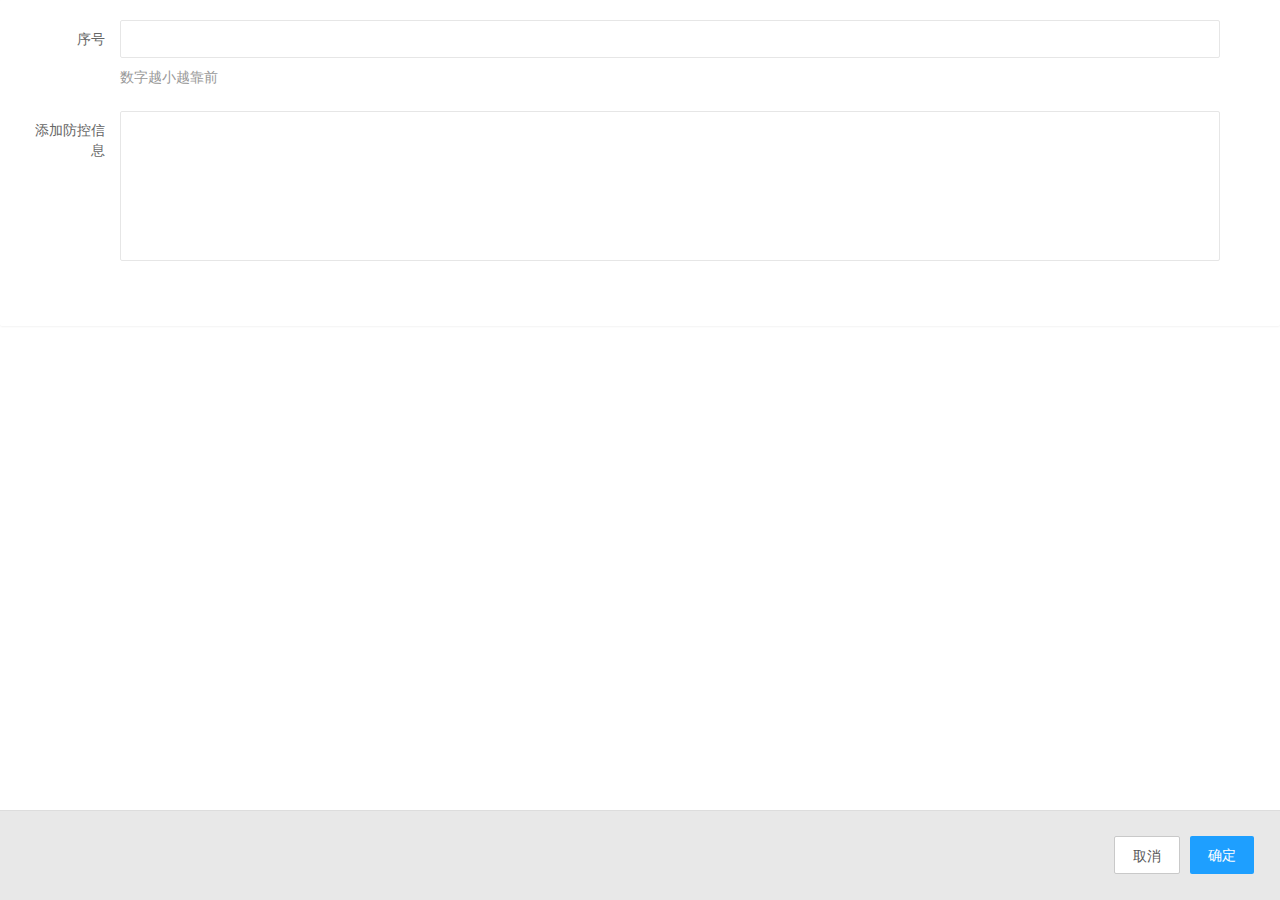
==== commit 23d0cfae: "修改第一个页面" ====
--- a/views/01轮播图-添加图片.html
+++ b/views/01轮播图-添加图片.html
@@ -19,9 +19,10 @@
 				    </div>					    
 				</div>
 				<div class="layui-form-item layui-form-text">
-				    <label class="layui-form-label">添加图片</label>
+				    <label class="layui-form-label">添加防控信息</label>
 				    <div class="layui-input-block">
-				         <button type="button" class="layui-btn layui-btn-danger" id="test7"><i class="layui-icon"></i>上传图片</button>
+						<input type="text" id="information" class="layui-information" lay-verify="title" autocomplete="off" placeholder="">
+						<!--<button type="button" class="layui-btn layui-btn-danger" id="test7">上传信息</button>-->
 				    </div>
 				</div>
 			</form>	
--- a/assets/css/layui.css
+++ b/assets/css/layui.css
@@ -1496,7 +1496,7 @@
 	padding: 15px
 }
 
-.layui-btn,.layui-input,.layui-select,.layui-textarea,.layui-upload-button {
+.layui-btn,.layui-input,.layui-select,.layui-textarea,.layui-upload-button,.layui-information {
 	outline: 0;
 	-webkit-appearance: none;
 	transition: all .3s;
@@ -1728,7 +1728,7 @@
 	color: #666!important
 }
 
-.layui-badge-rim,.layui-colla-content,.layui-colla-item,.layui-collapse,.layui-elem-field,.layui-form-pane .layui-form-item[pane],.layui-form-pane .layui-form-label,.layui-input,.layui-layedit,.layui-layedit-tool,.layui-quote-nm,.layui-select,.layui-tab-bar,.layui-tab-card,.layui-tab-title,.layui-tab-title .layui-this:after,.layui-textarea {
+.layui-badge-rim,.layui-colla-content,.layui-colla-item,.layui-collapse,.layui-elem-field,.layui-form-pane .layui-form-item[pane],.layui-form-pane .layui-form-label,.layui-input,.layui-information,.layui-layedit,.layui-layedit-tool,.layui-quote-nm,.layui-select,.layui-tab-bar,.layui-tab-card,.layui-tab-title,.layui-tab-title .layui-this:after,.layui-textarea {
 	border-color: #e6e6e6
 }
 
@@ -1946,7 +1946,7 @@
 	width: 100%
 }
 
-.layui-input,.layui-select,.layui-textarea {
+.layui-input,.layui-select,.layui-textarea,.layui-information {
 	height: 38px;
 	line-height: 1.3;
 	line-height: 38px\9;
@@ -1956,21 +1956,25 @@
 	border-radius: 2px
 }
 
-.layui-input::-webkit-input-placeholder,.layui-select::-webkit-input-placeholder,.layui-textarea::-webkit-input-placeholder {
+.layui-information{
+	height:150px;
+}
+
+.layui-input::-webkit-input-placeholder,.layui-select::-webkit-input-placeholder,.layui-textarea::-webkit-input-placeholder,.layui-information::-webkit-input-placeholder {
 	line-height: 1.3
 }
 
-.layui-input,.layui-textarea {
+.layui-input,.layui-textarea,.layui-information {
 	display: block;
 	width: 100%;
 	padding-left: 10px
 }
 
-.layui-input:hover,.layui-textarea:hover {
+.layui-input:hover,.layui-textarea:hover,.layui-information:hover {
 	border-color: #D2D2D2!important
 }
 
-.layui-input:focus,.layui-textarea:focus {
+.layui-input:focus,.layui-textarea:focus, .layui-information:focus {
 	border-color: #C9C9C9!important
 }
 
@@ -4614,6 +4618,10 @@
 	color: #666
 }
 
+.layui-information{
+	
+}
+
 .layui-slider {
 	height: 4px;
 	background: #e2e2e2;
